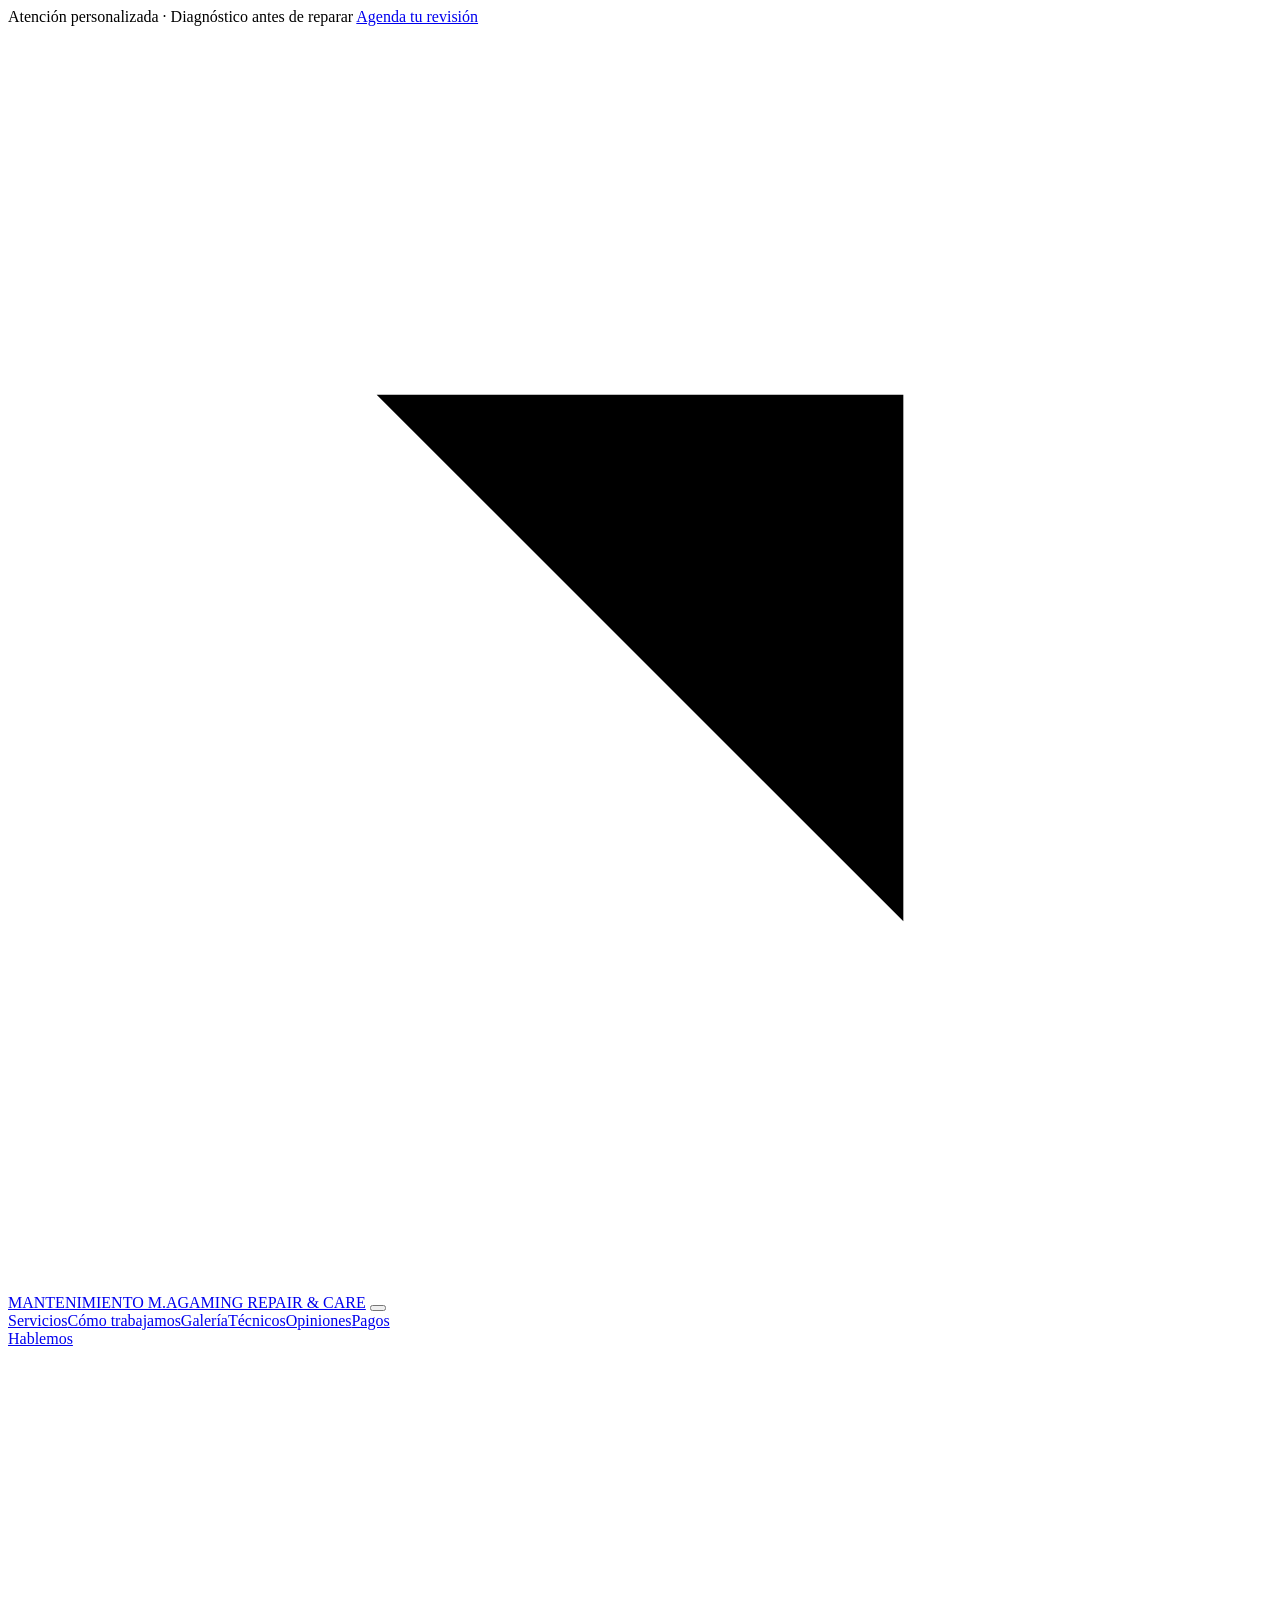
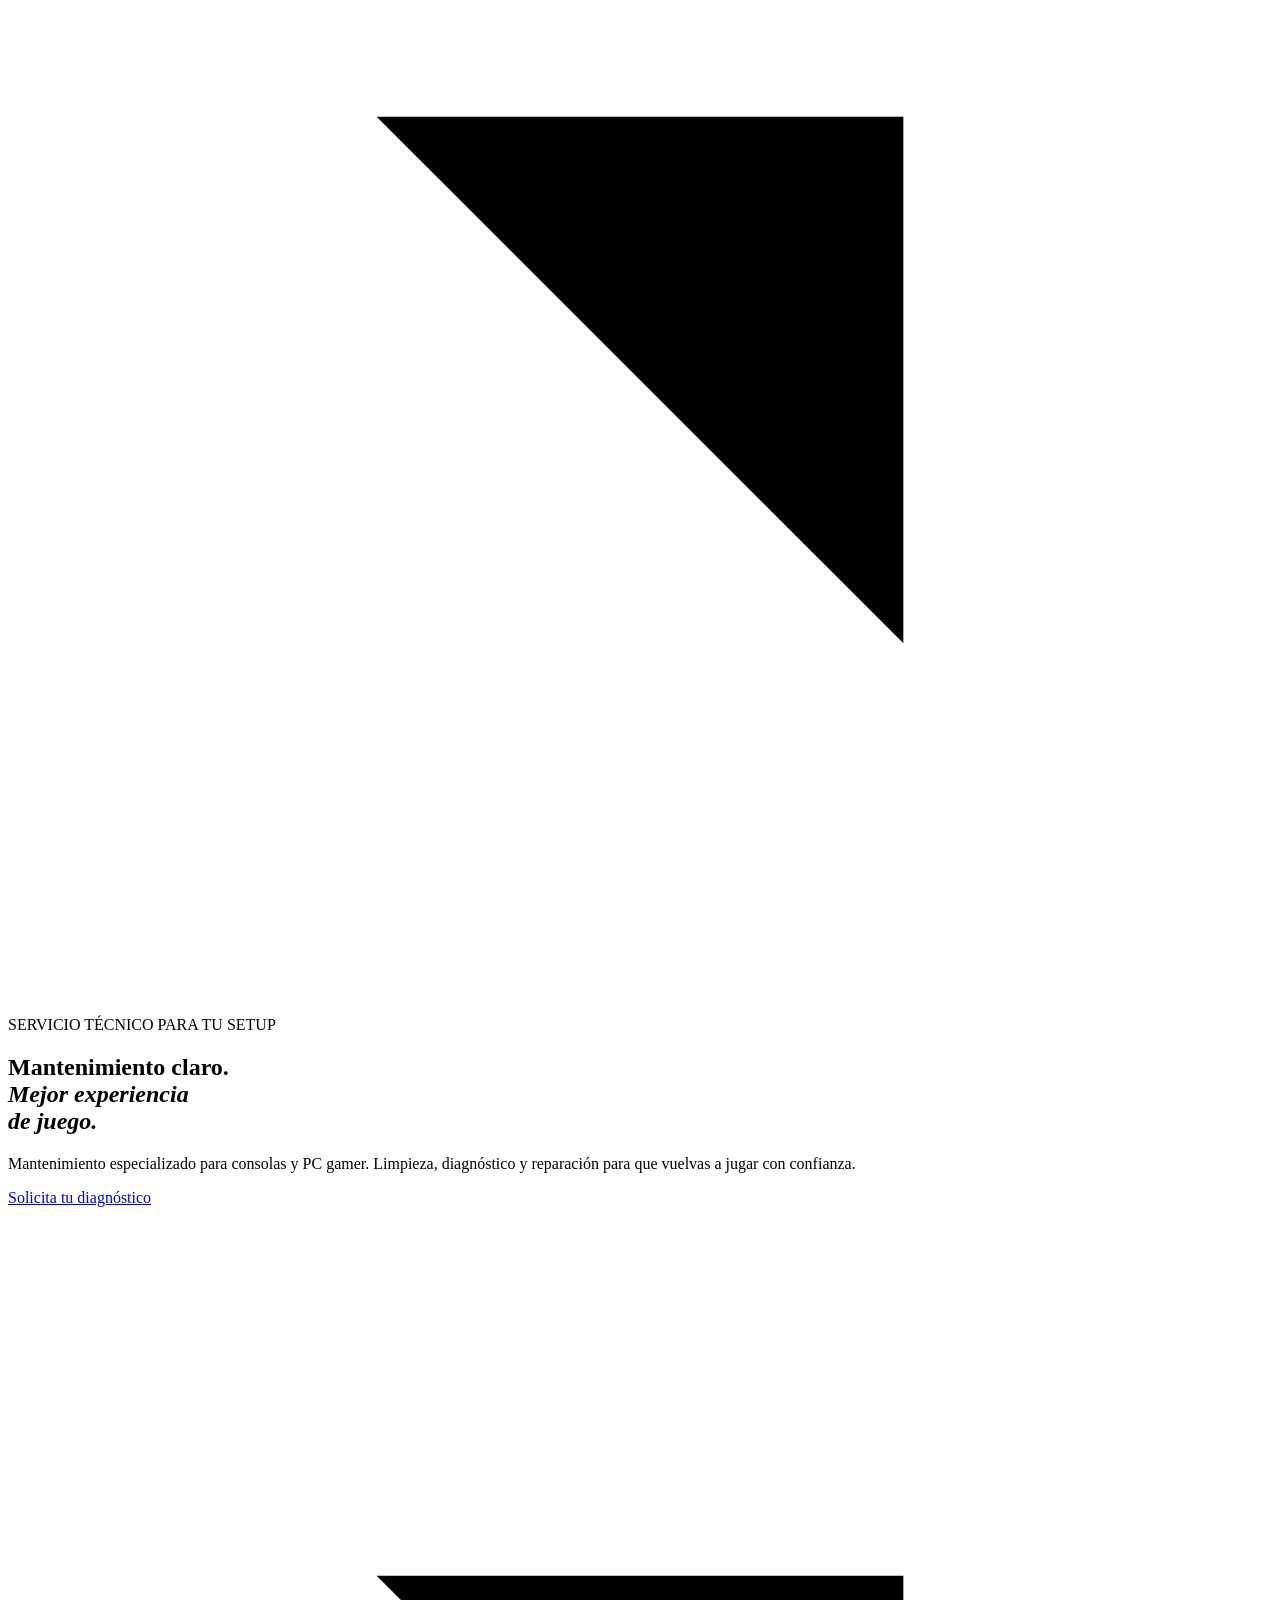
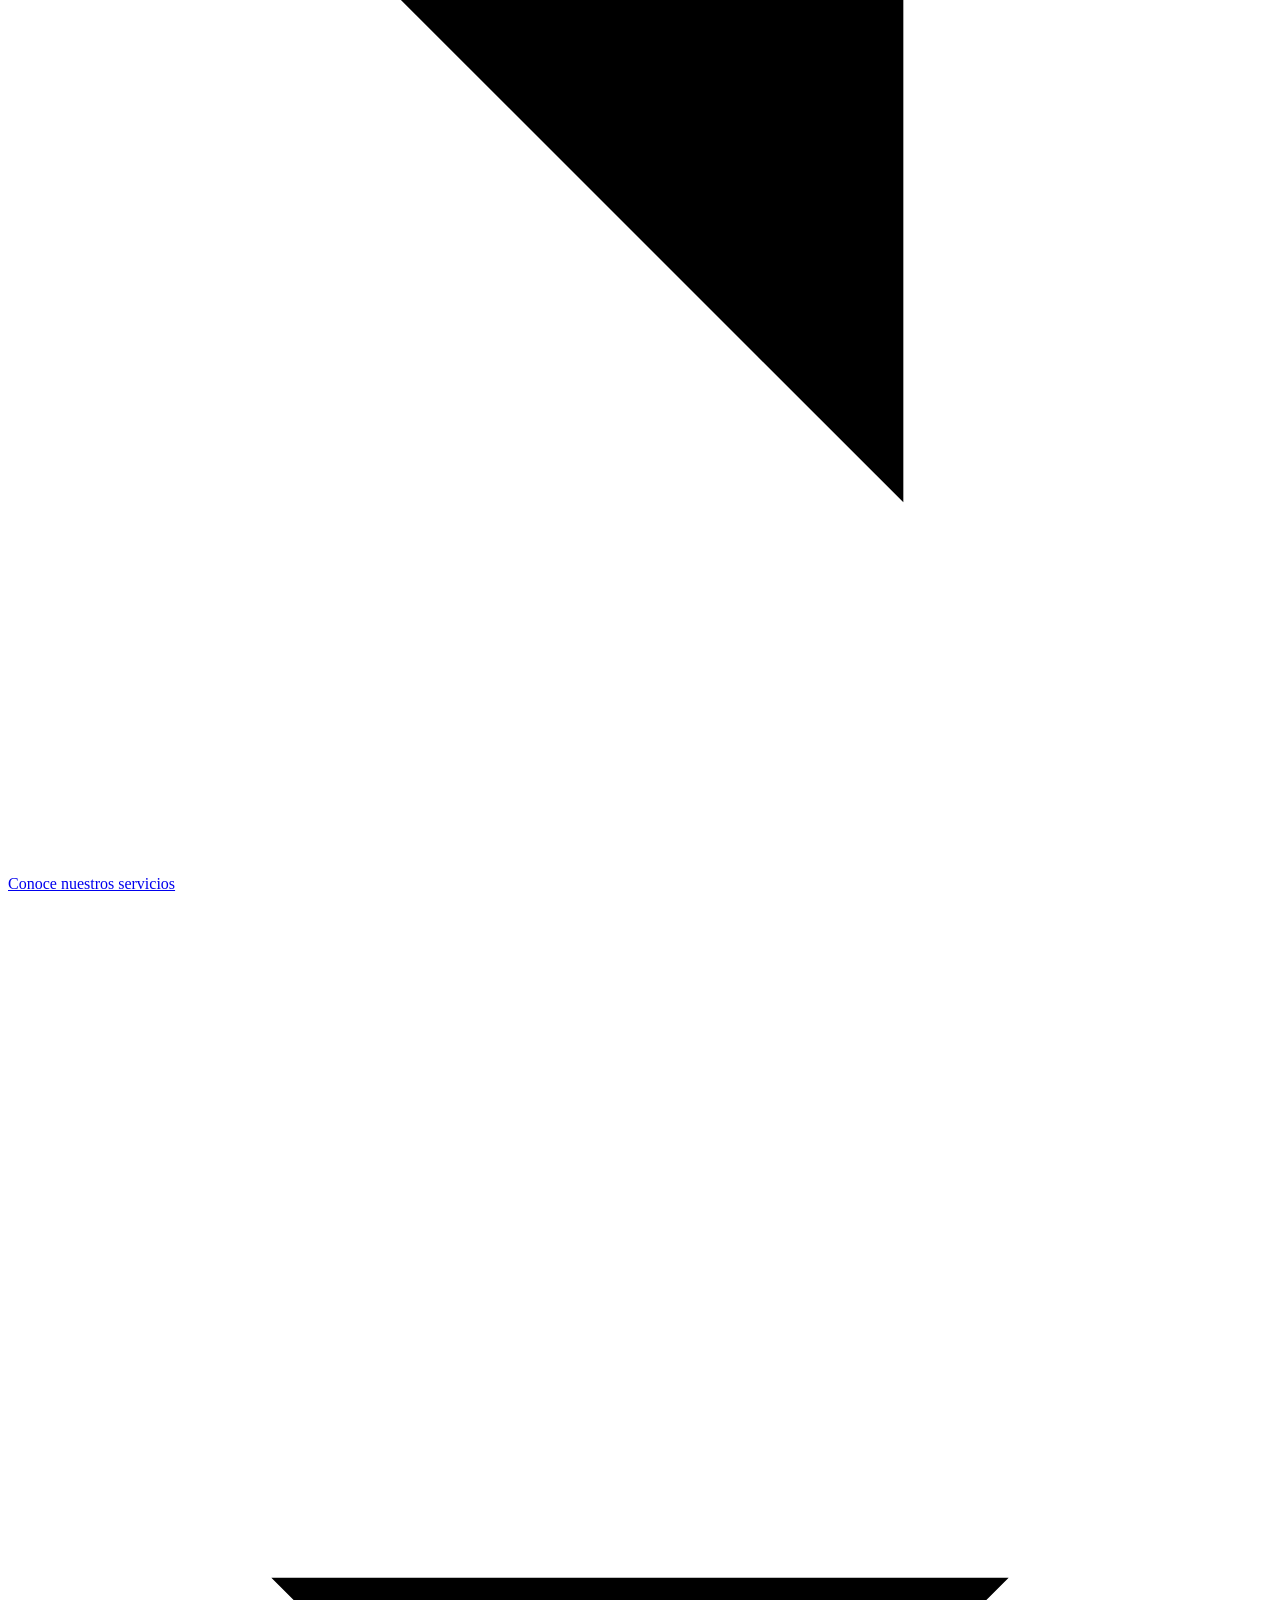
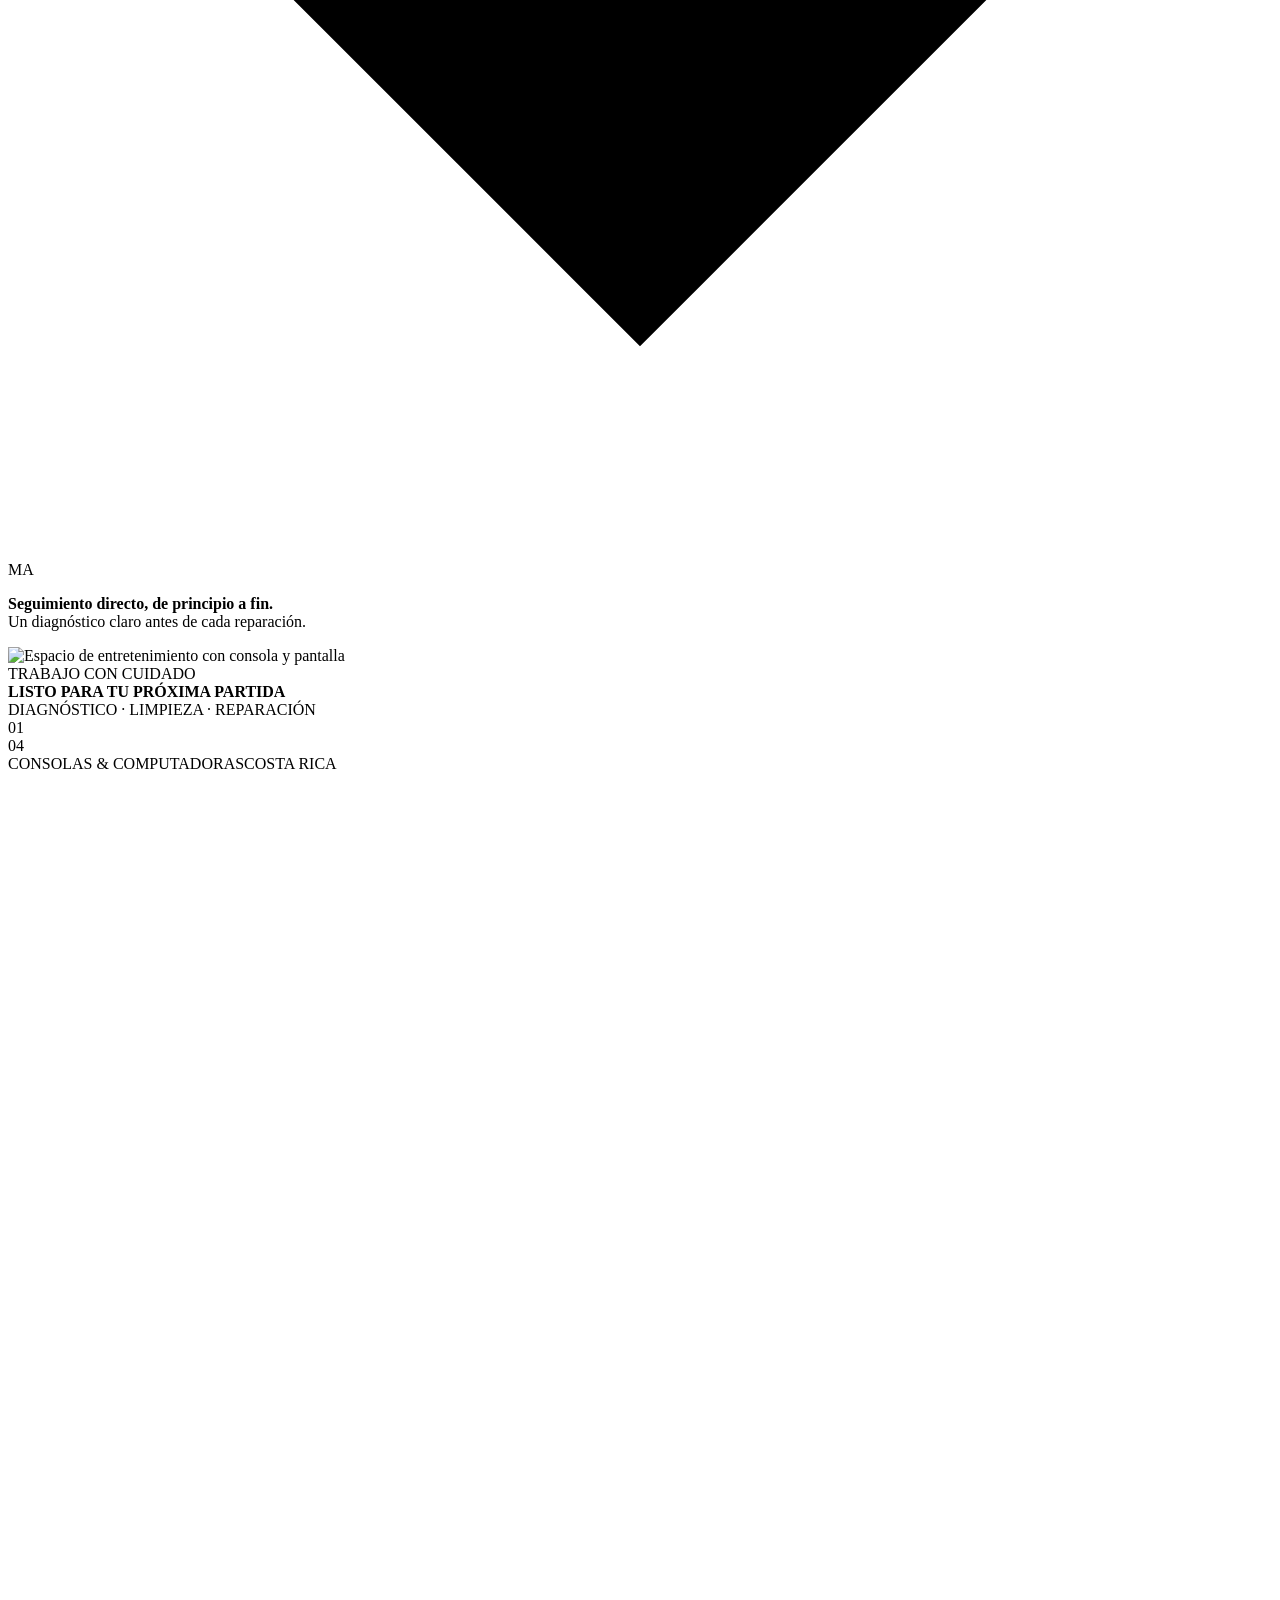
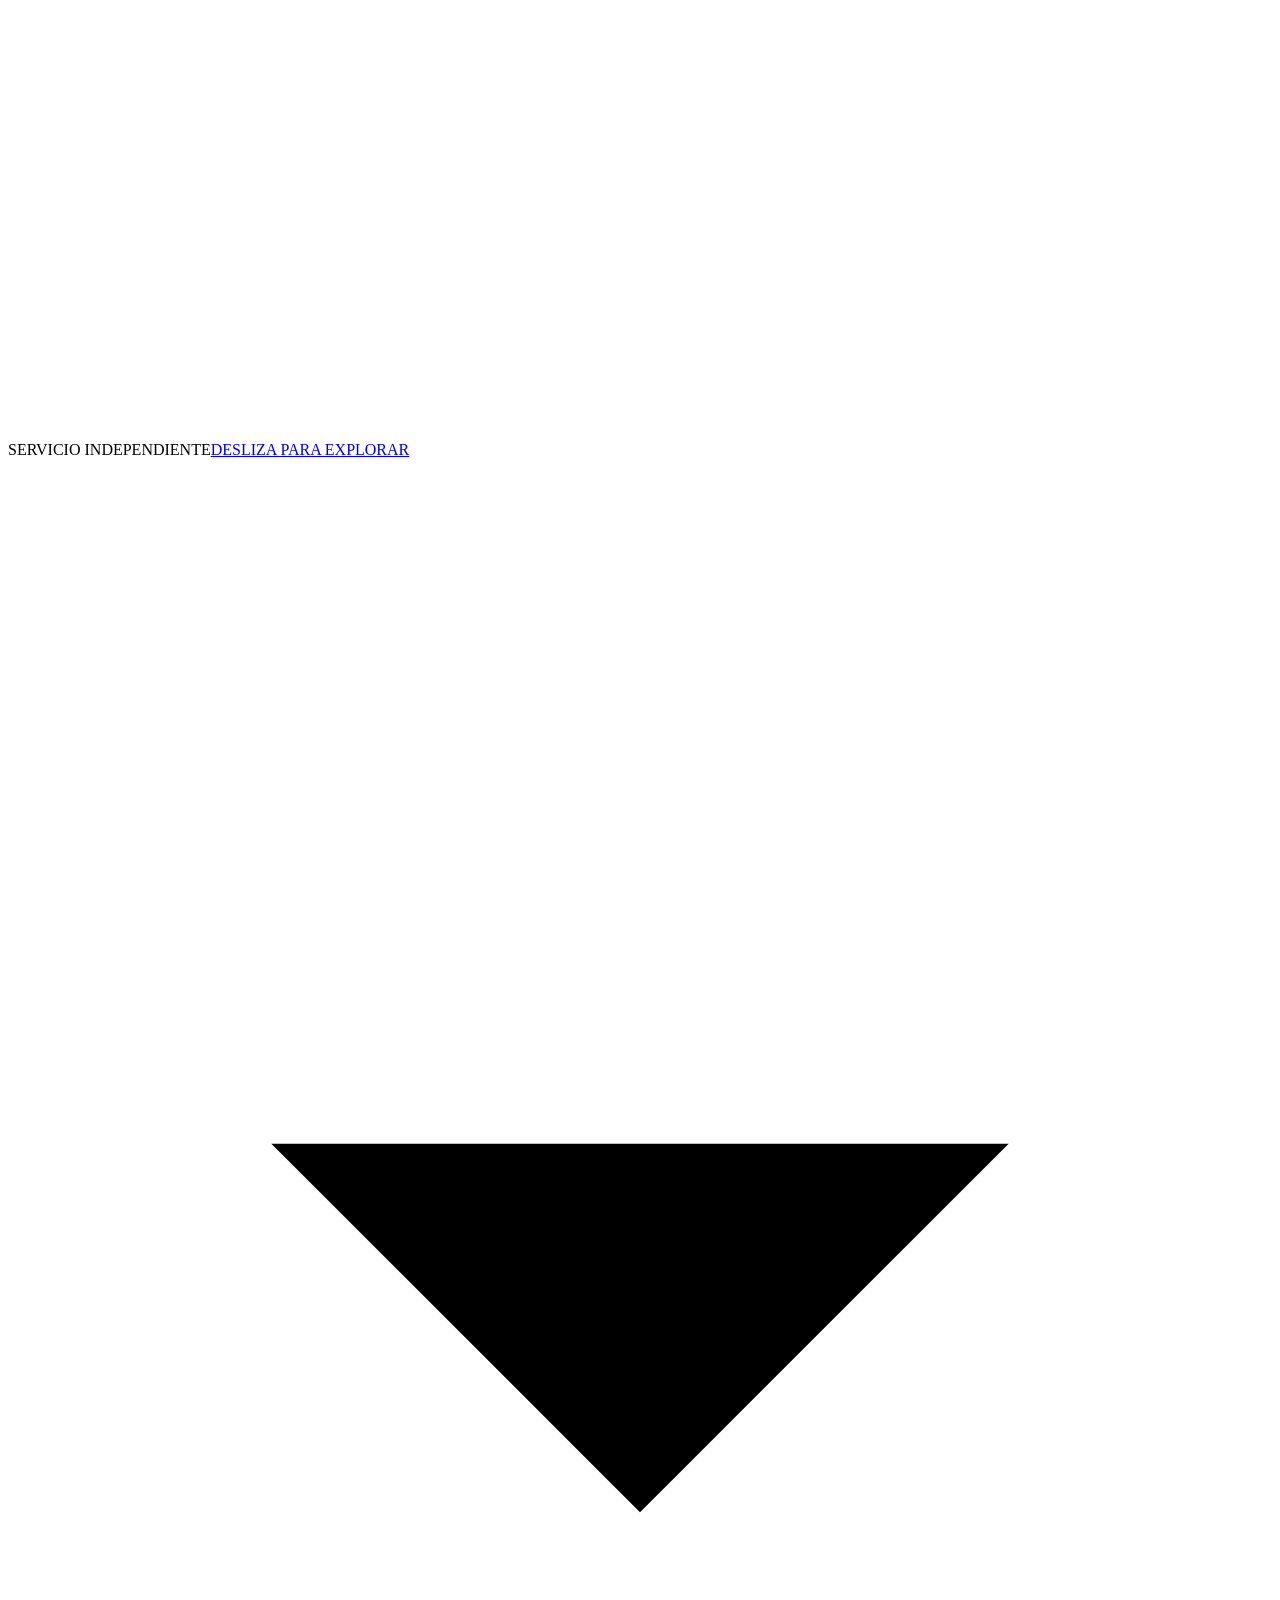
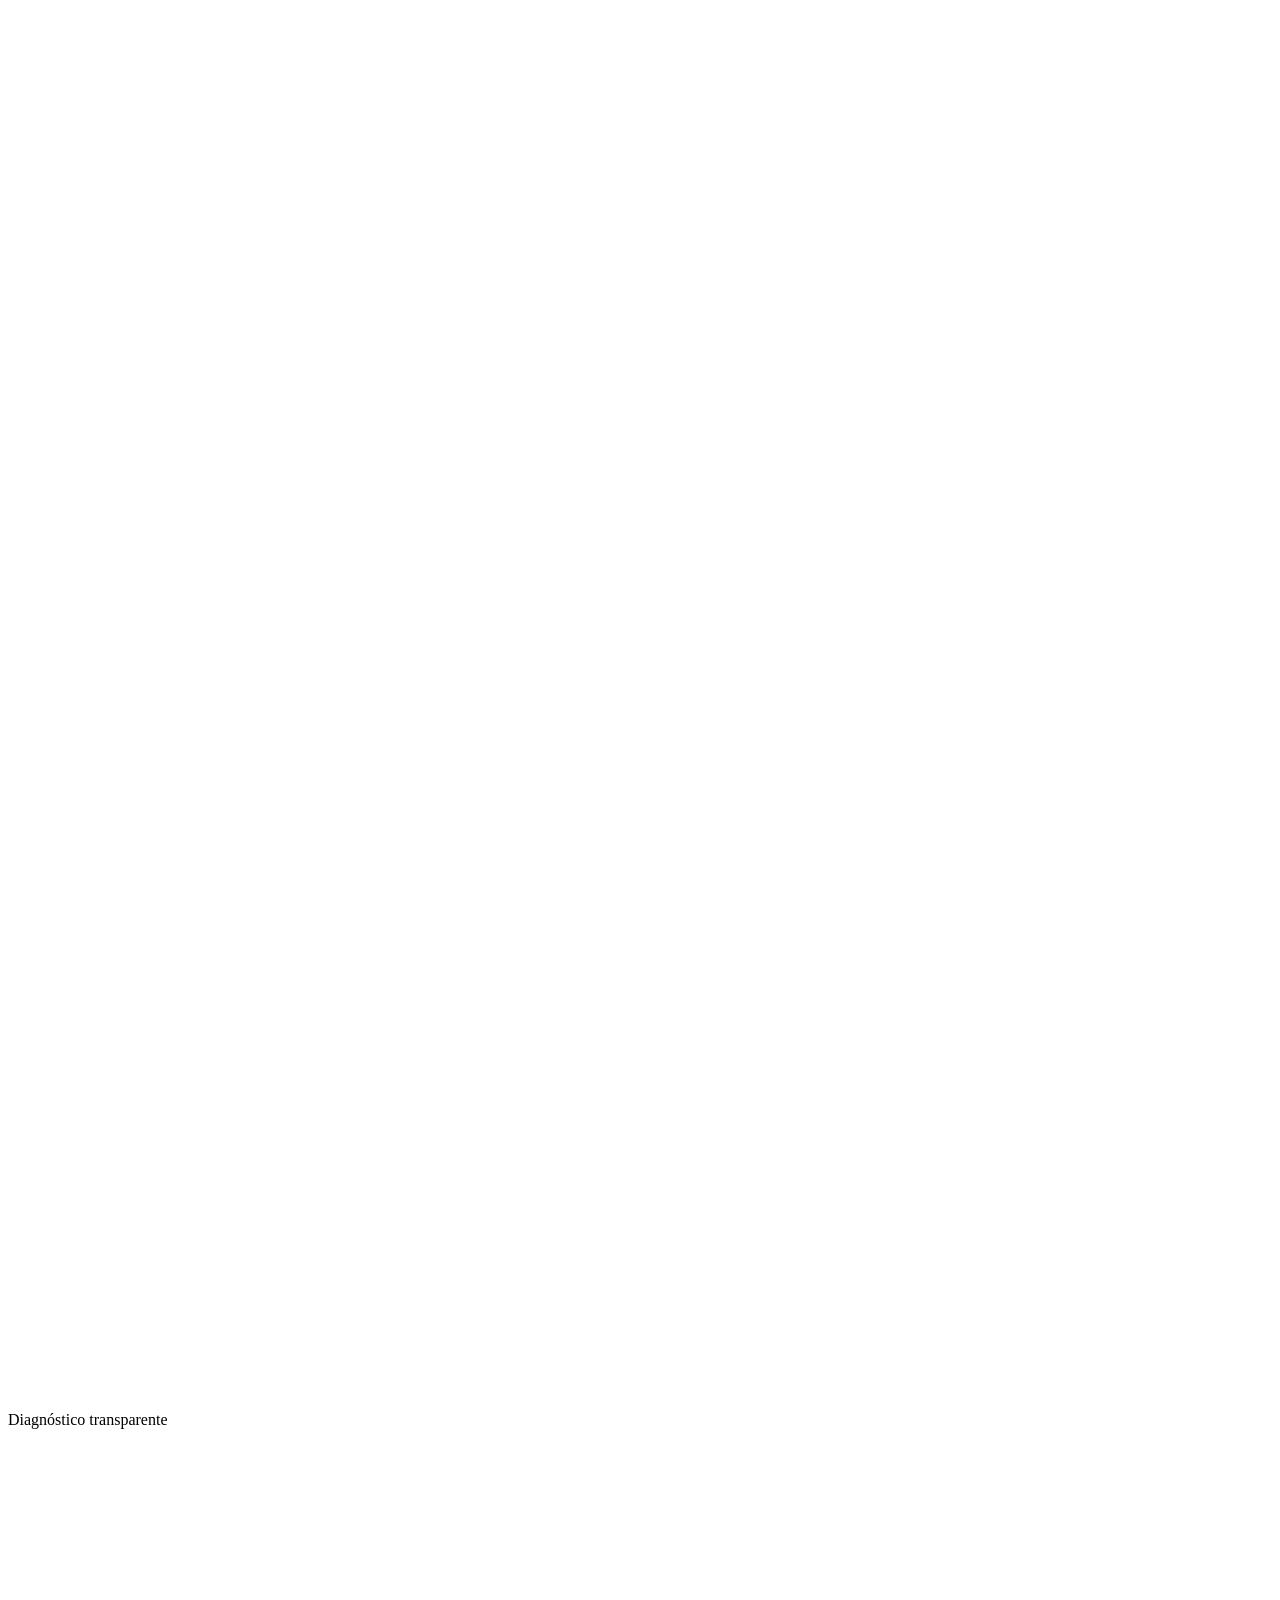
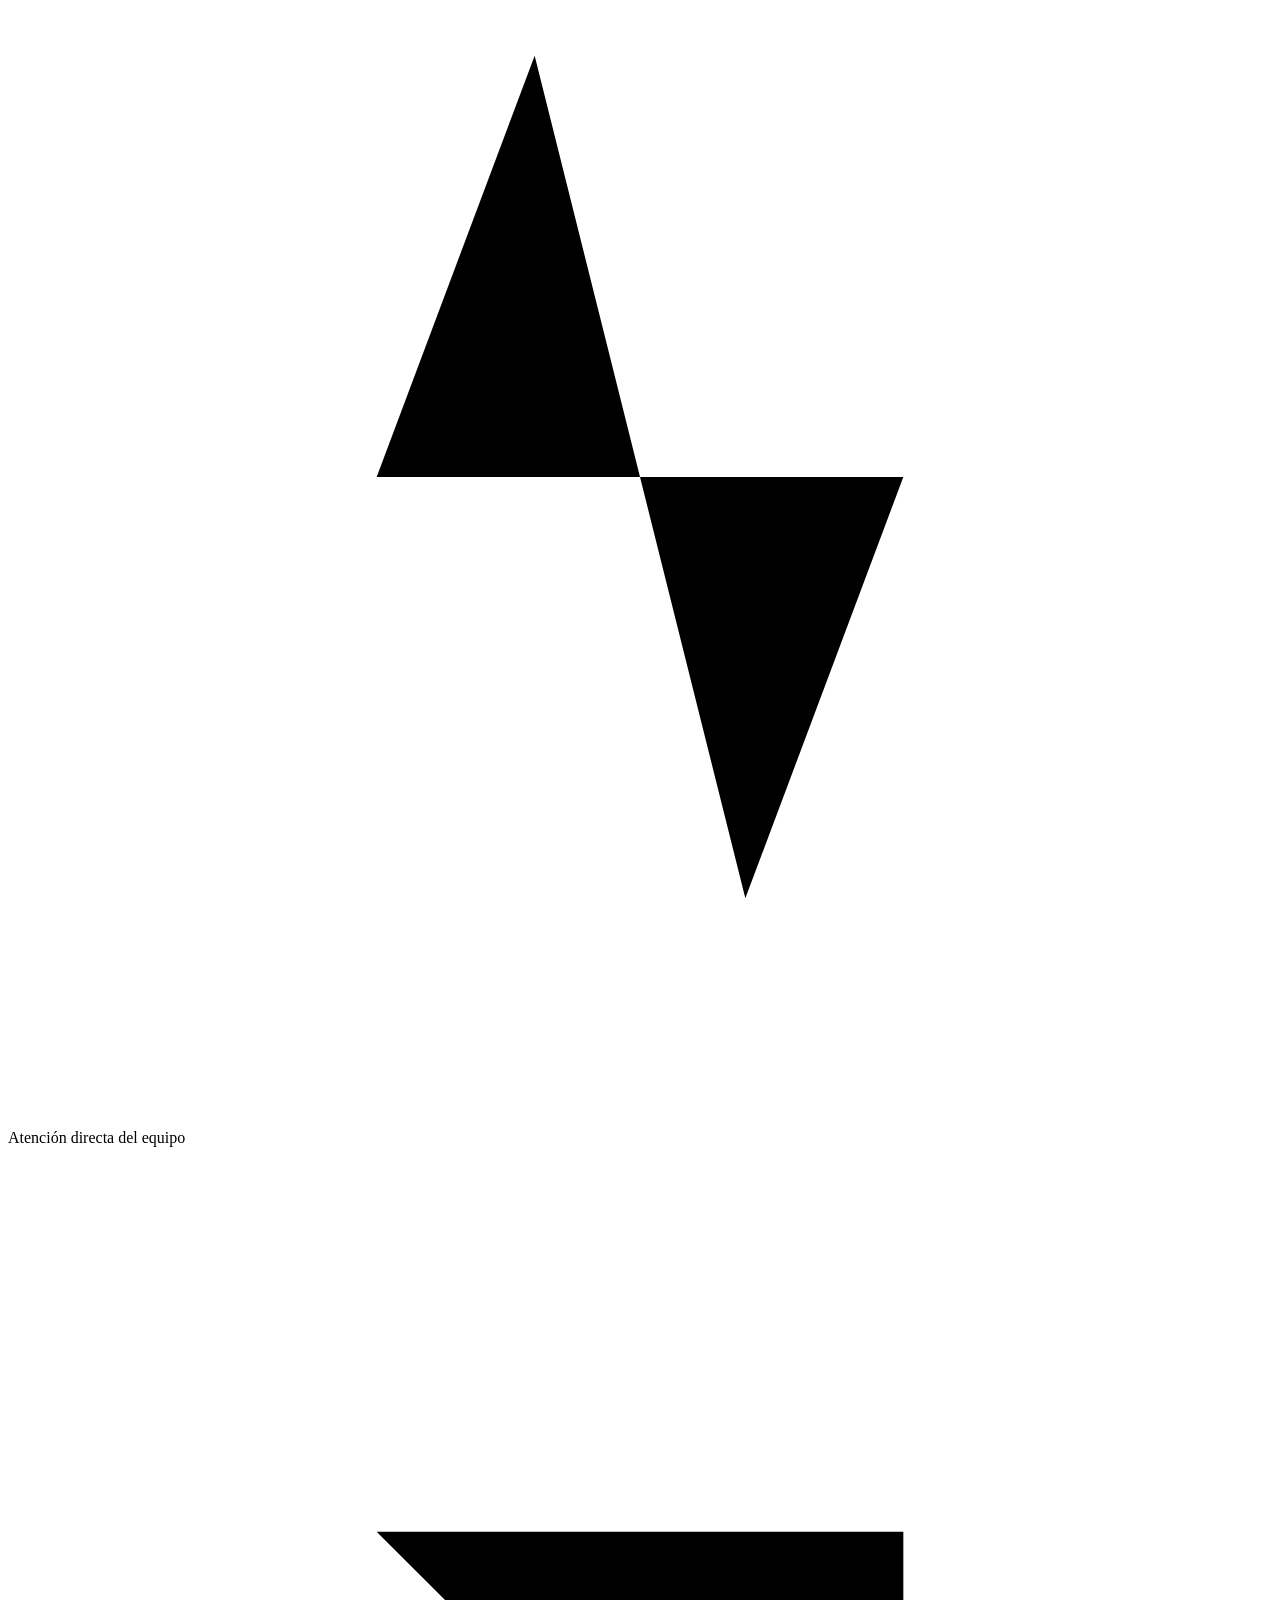
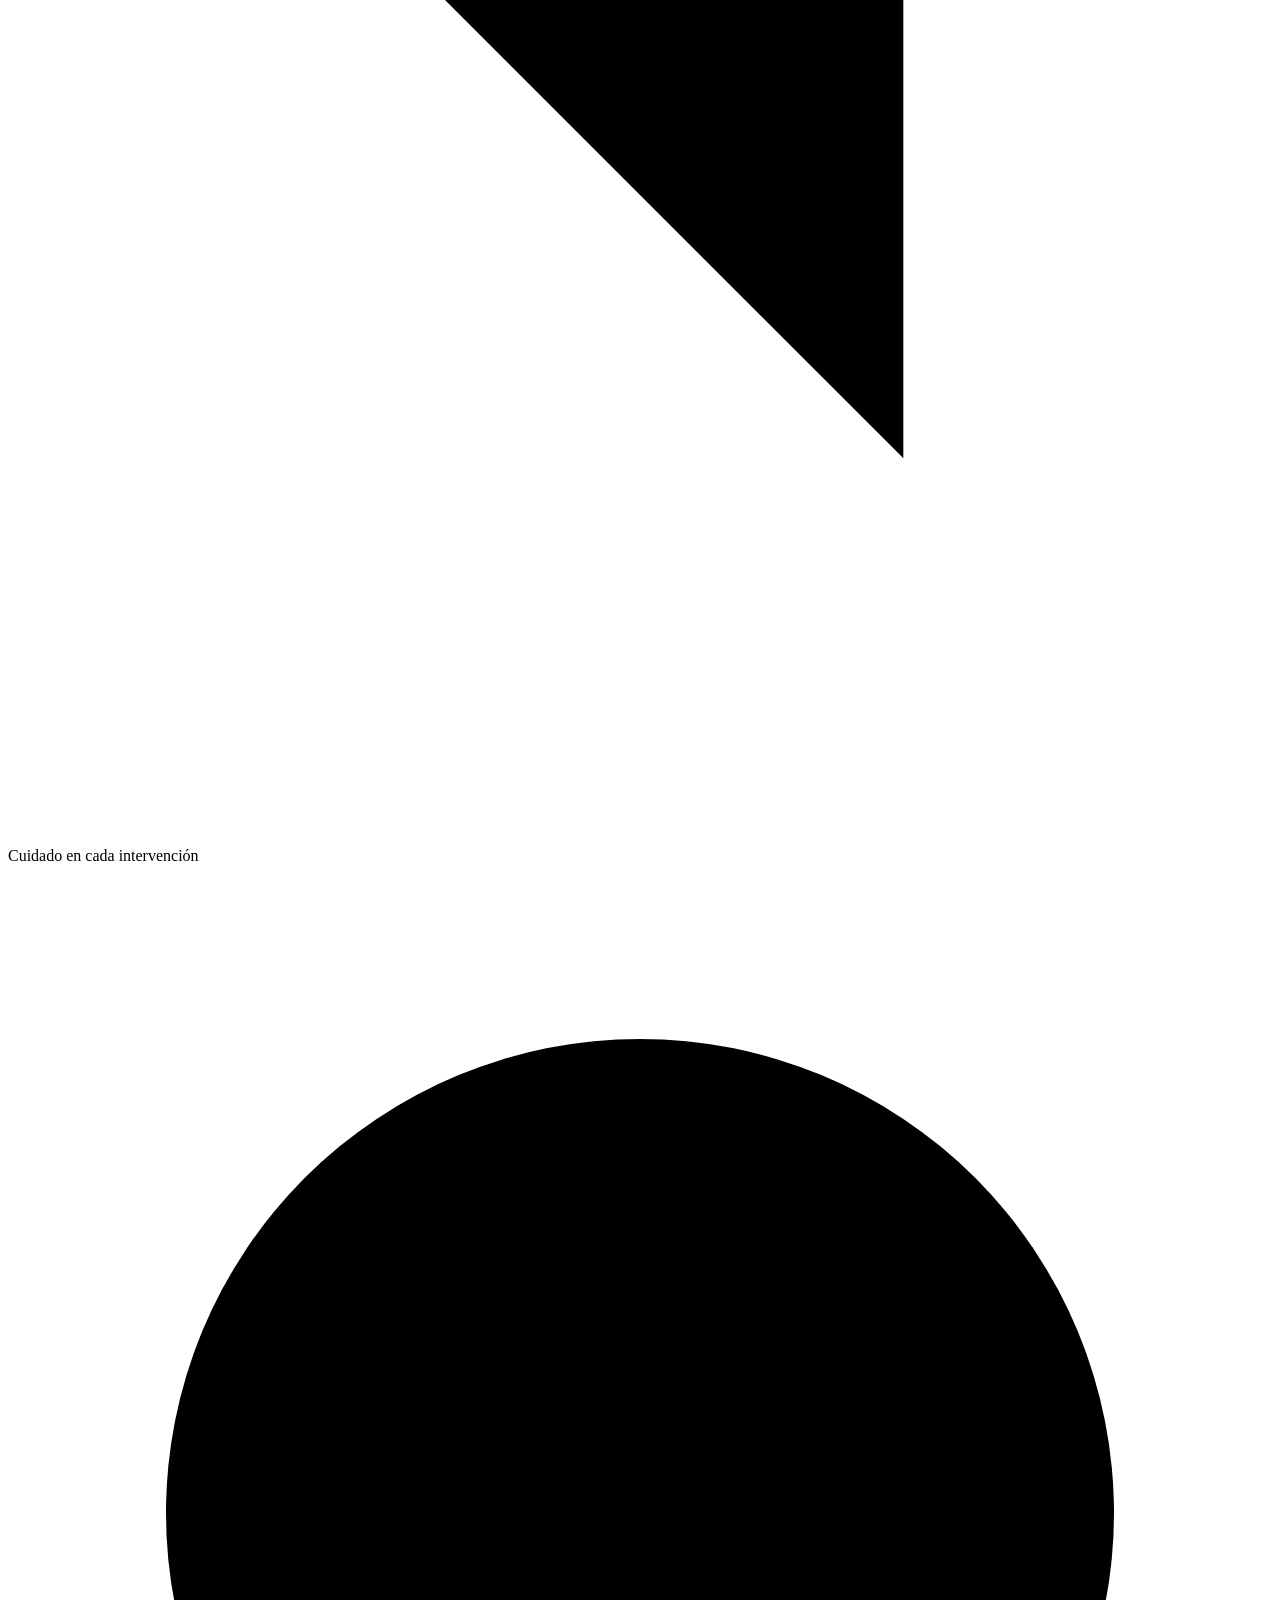
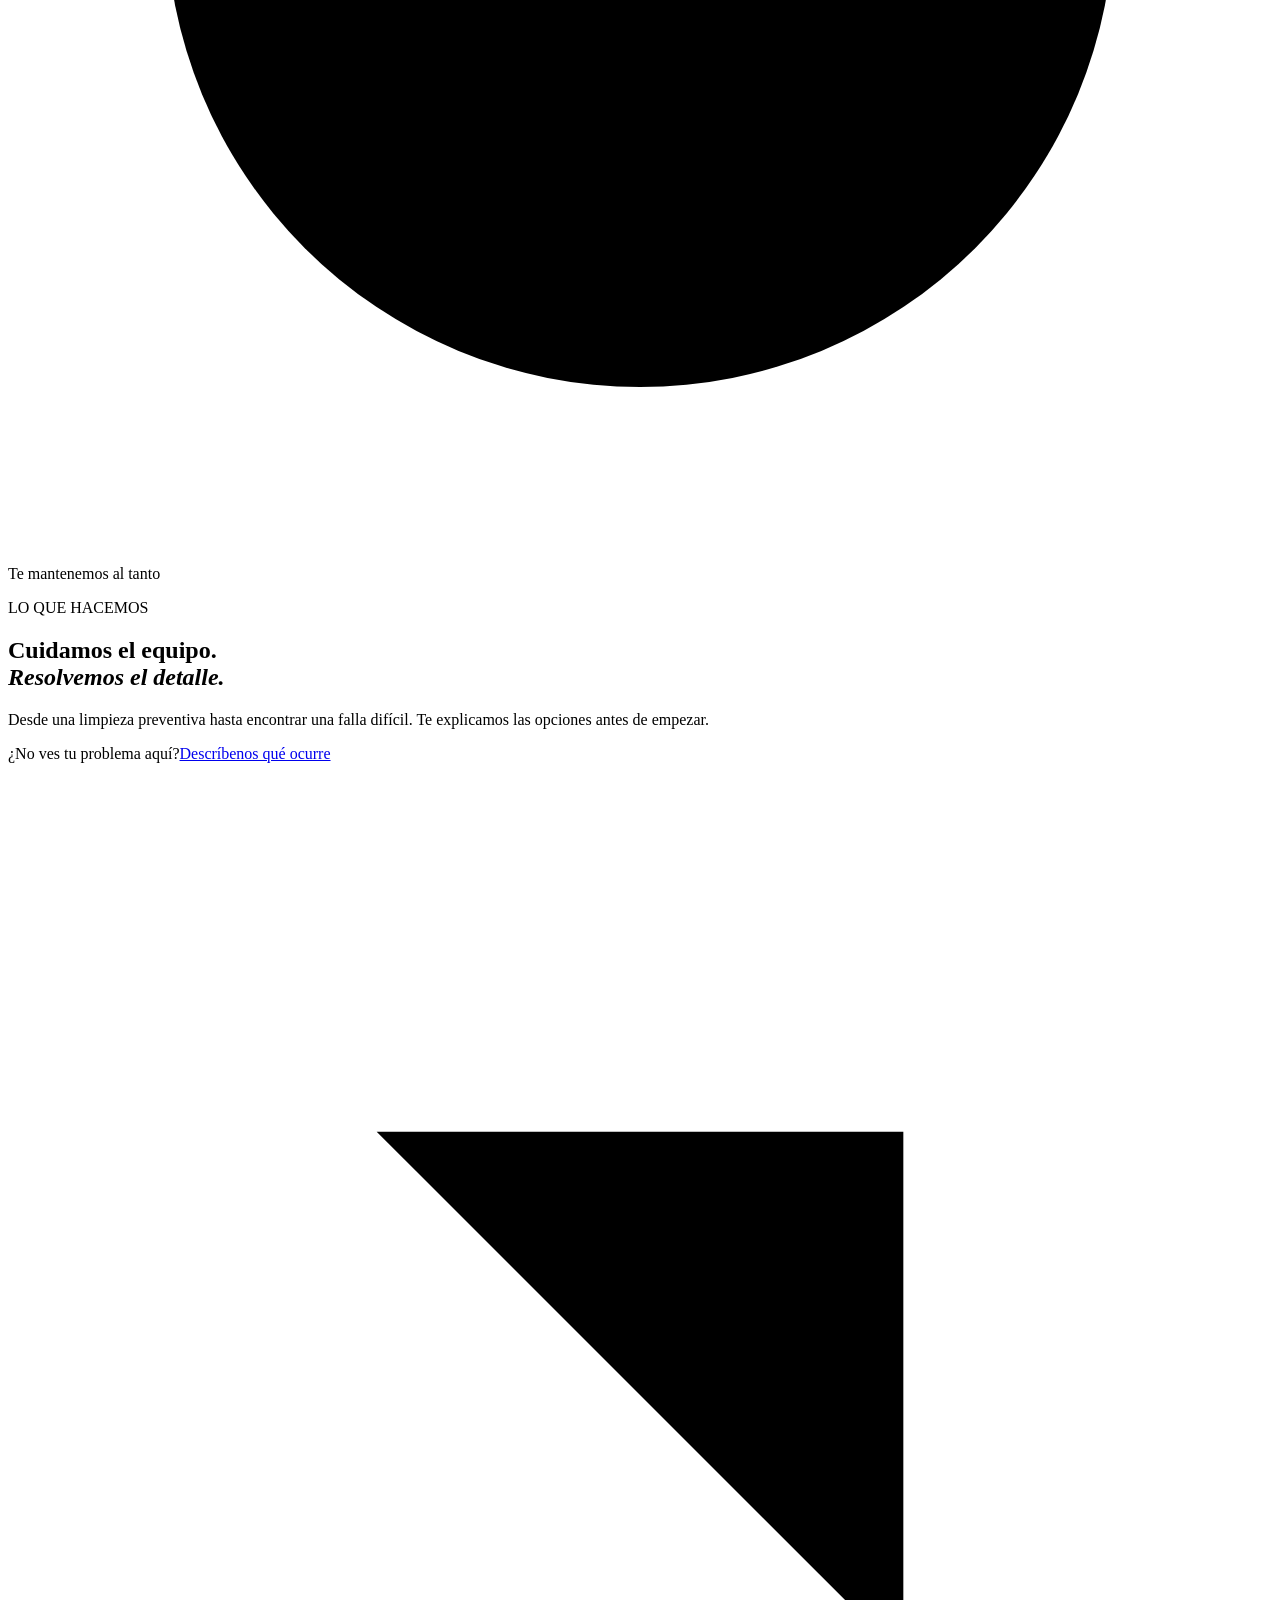
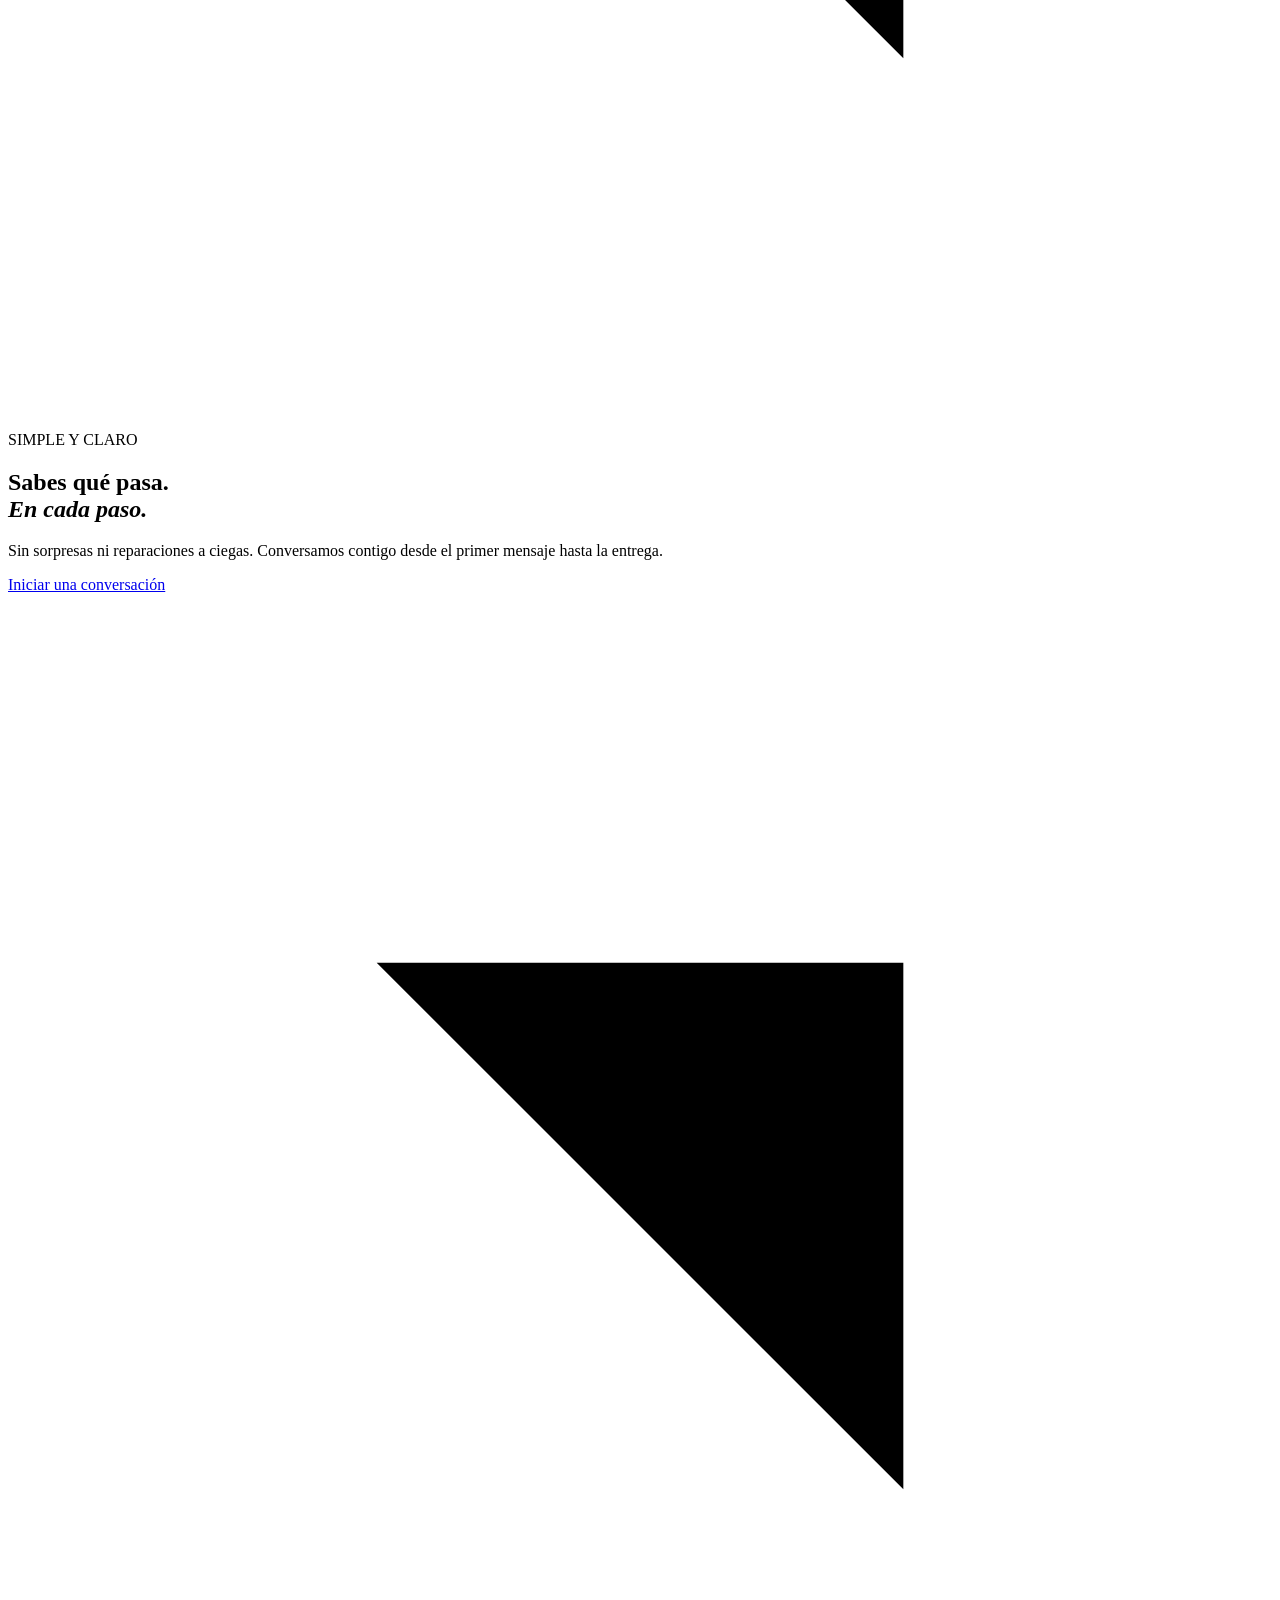
==== public/index.html @ c9f259a4 "Add files via upload" ====
<!doctype html>
<html lang="es">
<head>
  <meta charset="UTF-8"><meta name="viewport" content="width=device-width, initial-scale=1.0">
  <meta name="theme-color" content="#090d18"><meta name="description" content="Mantenimiento experto para consolas y computadoras. Diagnóstico honesto, reparación cuidadosa y atención cercana.">
  <title>Mantenimiento M.A — Servicio técnico gamer</title>
  <link rel="preconnect" href="https://fonts.googleapis.com"><link rel="preconnect" href="https://fonts.gstatic.com" crossorigin>
  <link href="https://fonts.googleapis.com/css2?family=DM+Sans:wght@400;500;600;700&family=Rajdhani:wght@500;600;700&display=swap" rel="stylesheet">
  <link rel="stylesheet" href="/styles.css">
</head>
<body>
  <div class="announcement"><span class="status-dot"></span> Atención personalizada · Diagnóstico antes de reparar <a href="#contacto">Agenda tu revisión <span><svg class="ui-icon" viewBox="0 0 24 24" aria-hidden="true"><path d="M7 17 17 7M7 7h10v10"/></svg></span></a></div>
  <header class="header"><a class="brand" href="#inicio" aria-label="Mantenimiento M.A, inicio"><span class="brand-mark"><i></i><i></i><i></i><i></i></span><span>MANTENIMIENTO M.A<span class="brand-sub">GAMING REPAIR & CARE</span></span></a>
    <button class="menu-toggle" aria-label="Abrir menú" aria-expanded="false"><span></span><span></span></button>
    <nav class="nav"><a href="#servicios">Servicios</a><a href="#proceso">Cómo trabajamos</a><a href="/galeria.html">Galería</a><a href="#equipo">Técnicos</a><a href="#opiniones">Opiniones</a><a href="#pagos">Pagos</a></nav>
    <a class="button button-nav" href="#contacto">Hablemos <span><svg class="ui-icon" viewBox="0 0 24 24" aria-hidden="true"><path d="M7 17 17 7M7 7h10v10"/></svg></span></a>
  </header>
  <main>
    <section class="hero" id="inicio"><div class="hero-grid"></div><div class="hero-content"><div class="eyebrow"><span class="eyebrow-line"></span> SERVICIO TÉCNICO PARA TU SETUP</div>
      <h1>Mantenimiento claro.<br><em>Mejor experiencia<br>de juego.</em></h1><p class="hero-copy">Mantenimiento especializado para consolas y PC gamer. Limpieza, diagnóstico y reparación para que vuelvas a jugar con confianza.</p>
      <div class="hero-actions"><a class="button button-primary" href="#contacto">Solicita tu diagnóstico <span><svg class="ui-icon" viewBox="0 0 24 24" aria-hidden="true"><path d="M7 17 17 7M7 7h10v10"/></svg></span></a><a class="text-link" href="#servicios">Conoce nuestros servicios <span><svg class="ui-icon" viewBox="0 0 24 24" aria-hidden="true"><path d="M12 4v16m-7-7 7 7 7-7"/></svg></span></a></div>
      <div class="hero-note"><div class="avatar-stack"><span>M</span><span>A</span></div><p><b>Seguimiento directo, de principio a fin.</b><br>Un diagnóstico claro antes de cada reparación.</p></div>
    </div><div class="hero-visual"><div class="visual-frame"><img src="https://images.unsplash.com/photo-1593305841991-05c297ba4575?auto=format&fit=crop&w=1400&q=85" alt="Espacio de entretenimiento con consola y pantalla" fetchpriority="high"><div class="frame-shade"></div><div class="image-label"><span>TRABAJO CON CUIDADO<br><b>LISTO PARA TU PRÓXIMA PARTIDA</b></span></div><div class="vertical-label">DIAGNÓSTICO · LIMPIEZA · REPARACIÓN</div></div><div class="hero-index"><span>01</span><div></div><span>04</span></div></div>
      <div class="hero-bottom"><span>CONSOLAS & COMPUTADORAS</span><span class="bottom-center">COSTA RICA <span><svg class="ui-icon ui-icon-spark" viewBox="0 0 24 24" aria-hidden="true"><path d="M12 2v20M2 12h20M4.9 4.9l14.2 14.2M19.1 4.9 4.9 19.1"/></svg></span> SERVICIO INDEPENDIENTE</span><a href="#servicios">DESLIZA PARA EXPLORAR <svg class="ui-icon" viewBox="0 0 24 24" aria-hidden="true"><path d="M12 4v16m-7-7 7 7 7-7"/></svg></a></div>
    </section>
    <section class="trust-strip"><div><span class="strip-icon"><svg class="ui-icon ui-icon-spark" viewBox="0 0 24 24" aria-hidden="true"><path d="M12 2v20M2 12h20M4.9 4.9l14.2 14.2M19.1 4.9 4.9 19.1"/></svg></span><p>Diagnóstico transparente</p></div><div><span class="strip-icon"><svg class="ui-icon" viewBox="0 0 24 24" aria-hidden="true"><path d="M3 12h4l3-8 4 16 3-8h4"/></svg></span><p>Atención directa del equipo</p></div><div><span class="strip-icon"><svg class="ui-icon" viewBox="0 0 24 24" aria-hidden="true"><path d="M7 17 17 7M7 7h10v10"/></svg></span><p>Cuidado en cada intervención</p></div><div><span class="strip-icon"><svg class="ui-icon" viewBox="0 0 24 24" aria-hidden="true"><circle cx="12" cy="12" r="9"/><path d="M12 7v5l3 2"/></svg></span><p>Te mantenemos al tanto</p></div></section>
    <section class="section services" id="servicios"><div class="section-heading"><div><div class="eyebrow"><span class="eyebrow-line"></span> LO QUE HACEMOS</div><h2>Cuidamos el equipo.<br><em>Resolvemos el detalle.</em></h2></div><p>Desde una limpieza preventiva hasta encontrar una falla difícil. Te explicamos las opciones antes de empezar.</p></div>
      <div class="service-grid" id="service-grid" aria-live="polite"></div>
      <div class="service-foot"><span>¿No ves tu problema aquí?</span><a href="#contacto">Descríbenos qué ocurre <span><svg class="ui-icon" viewBox="0 0 24 24" aria-hidden="true"><path d="M7 17 17 7M7 7h10v10"/></svg></span></a></div>
    </section>
    <section class="process-section" id="proceso"><div class="process-intro"><div class="eyebrow"><span class="eyebrow-line"></span> SIMPLE Y CLARO</div><h2>Sabes qué pasa.<br><em>En cada paso.</em></h2><p>Sin sorpresas ni reparaciones a ciegas. Conversamos contigo desde el primer mensaje hasta la entrega.</p><a class="text-link" href="#contacto">Iniciar una conversación <span><svg class="ui-icon" viewBox="0 0 24 24" aria-hidden="true"><path d="M7 17 17 7M7 7h10v10"/></svg></span></a></div><div class="process-steps"><article><span>01</span><div><h3>Nos cuentas</h3><p>Cuéntanos cuál es tu equipo y qué síntomas presenta.</p></div><b><svg class="ui-icon" viewBox="0 0 24 24" aria-hidden="true"><path d="m5 5 14 14m0 0V9m0 10H9"/></svg></b></article><article><span>02</span><div><h3>Revisamos</h3><p>Evaluamos el equipo y te explicamos el diagnóstico.</p></div><b><svg class="ui-icon" viewBox="0 0 24 24" aria-hidden="true"><path d="m5 5 14 14m0 0V9m0 10H9"/></svg></b></article><article><span>03</span><div><h3>Decides</h3><p>Conoces el trabajo sugerido antes de autorizarlo.</p></div><b><svg class="ui-icon" viewBox="0 0 24 24" aria-hidden="true"><path d="m5 5 14 14m0 0V9m0 10H9"/></svg></b></article><article><span>04</span><div><h3>Lo recibes</h3><p>Te contamos qué se hizo y cómo cuidar tu equipo.</p></div><b><svg class="ui-icon ui-icon-spark" viewBox="0 0 24 24" aria-hidden="true"><path d="M12 2v20M2 12h20M4.9 4.9l14.2 14.2M19.1 4.9 4.9 19.1"/></svg></b></article></div></section>
    <section class="work-teaser"><div><span class="eyebrow"><span class="eyebrow-line"></span> TRABAJO DOCUMENTADO</span><h2>Revisa cada proceso.<br><em>Antes y después.</em></h2><p>Consulta los mantenimientos realizados, las fotografías del proceso y los detalles de cada trabajo.</p></div><a class="button button-primary" href="/galeria.html">Explorar la galería <span><svg class="ui-icon" viewBox="0 0 24 24" aria-hidden="true"><path d="M7 17 17 7M7 7h10v10"/></svg></span></a></section>
    
    
   <section class="team-section" id="equipo">
  <div class="team-content">
    <div class="eyebrow">
      <span class="eyebrow-line"></span>
      EL EQUIPO TÉCNICO
    </div>

    <h2>Personas a cargo.<br><em>Atención directa.</em></h2>

    <p>
      Conoce quién recibe tu consulta y acompaña cada mantenimiento.
    
    </p>

    <div class="team-members" id="team-grid"></div>
  </div>
</section>
<section class="reviews-section section" id="opiniones"><div class="section-heading"><div><div class="eyebrow"><span class="eyebrow-line"></span> OPINIONES DE CLIENTES</div><h2>Tu experiencia<br><em>también cuenta.</em></h2></div><p>Comparte cómo fue el servicio. Las opiniones publicadas aparecen debajo del formulario y se conservan en la base de datos.</p></div><div class="review-form-wrap"><div><span class="form-kicker">COMPARTE TU EXPERIENCIA</span><h3>¿Cómo te fue con M.A?</h3><p>Tu Gmail solo aparecerá en la opinión si marcas la casilla para mostrarlo públicamente.</p></div><form id="review-form"><label>Tu nombre<input name="name" placeholder="¿Cómo te llamamos?" maxlength="48" required></label><div class="review-email-field"><label for="review-email">Tu Gmail</label><input id="review-email" name="email" type="email" placeholder="nombre@gmail.com" autocomplete="email" maxlength="254" required><label class="email-consent"><input type="checkbox" name="showEmail" value="true"><span>Mostrar mi Gmail públicamente junto a mi opinión</span></label></div><label>Servicio<select name="service"><option value="">Selecciona un servicio</option><option>PlayStation 4</option><option>PlayStation 5</option><option>Xbox</option><option>Nintendo Switch</option><option>PC / Laptop</option><option>Otro</option></select></label><label>Calificación<div class="star-picker" role="radiogroup" aria-label="Calificación"><button type="button" data-rating="1" aria-label="1 estrella"><svg class="rating-star" viewBox="0 0 24 24" aria-hidden="true"><path d="m12 2.7 2.85 5.78 6.38.93-4.62 4.5 1.09 6.35L12 17.26l-5.7 3 1.09-6.35-4.62-4.5 6.38-.93L12 2.7Z"/></svg></button><button type="button" data-rating="2" aria-label="2 estrellas"><svg class="rating-star" viewBox="0 0 24 24" aria-hidden="true"><path d="m12 2.7 2.85 5.78 6.38.93-4.62 4.5 1.09 6.35L12 17.26l-5.7 3 1.09-6.35-4.62-4.5 6.38-.93L12 2.7Z"/></svg></button><button type="button" data-rating="3" aria-label="3 estrellas"><svg class="rating-star" viewBox="0 0 24 24" aria-hidden="true"><path d="m12 2.7 2.85 5.78 6.38.93-4.62 4.5 1.09 6.35L12 17.26l-5.7 3 1.09-6.35-4.62-4.5 6.38-.93L12 2.7Z"/></svg></button><button type="button" data-rating="4" aria-label="4 estrellas"><svg class="rating-star" viewBox="0 0 24 24" aria-hidden="true"><path d="m12 2.7 2.85 5.78 6.38.93-4.62 4.5 1.09 6.35L12 17.26l-5.7 3 1.09-6.35-4.62-4.5 6.38-.93L12 2.7Z"/></svg></button><button type="button" data-rating="5" aria-label="5 estrellas"><svg class="rating-star" viewBox="0 0 24 24" aria-hidden="true"><path d="m12 2.7 2.85 5.78 6.38.93-4.62 4.5 1.09 6.35L12 17.26l-5.7 3 1.09-6.35-4.62-4.5 6.38-.93L12 2.7Z"/></svg></button></div><input type="hidden" name="rating" value="5"></label><label class="full-field">Tu comentario<textarea name="text" rows="3" placeholder="Cuéntanos qué te pareció el servicio…" maxlength="500" required></textarea></label><div class="form-footer"><span id="form-message" aria-live="polite">Puedes borrar tu opinión desde el navegador donde la publiques.</span><button class="button button-primary" type="submit">Publicar opinión <span><svg class="ui-icon" viewBox="0 0 24 24" aria-hidden="true"><path d="M7 17 17 7M7 7h10v10"/></svg></span></button></div></form></div><div class="all-reviews-heading"><div><span class="eyebrow"><span class="eyebrow-line"></span> COMUNIDAD M.A</span><h3>Opiniones publicadas</h3></div><div class="review-summary-inline"><strong id="average-rating">—<span>/ 5</span></strong><span class="stars" id="average-stars" aria-label="Sin calificaciones"></span><span id="review-count">0 opiniones</span></div></div><div class="review-list" id="review-list"><div class="empty-reviews"><span><svg class="ui-icon ui-icon-spark" viewBox="0 0 24 24" aria-hidden="true"><path d="M12 2v20M2 12h20M4.9 4.9l14.2 14.2M19.1 4.9 4.9 19.1"/></svg></span><h3>Aún no hay opiniones.</h3><p>Cuando alguien comparta su experiencia, aparecerá aquí.</p></div></div></section>
    <section class="payment-section" id="pagos"><div class="payment-orbit orbit-one"></div><div class="payment-orbit orbit-two"></div><div class="payment-icon" aria-hidden="true"><svg viewBox="0 0 24 24" focusable="false"><path d="M20.1 11.8a8.1 8.1 0 0 1-12 7.1L4 20l1.1-4A8.1 8.1 0 1 1 20.1 11.8Z"/><path d="M9 8.2c.3-.4.6-.4.9 0l.7 1.5c.1.3.1.5-.1.7l-.5.5c.6 1.2 1.4 2 2.7 2.6l.5-.6c.2-.2.4-.2.7-.1l1.4.7c.3.2.4.4.3.7-.2.9-.9 1.5-1.8 1.5-2.4-.1-5.7-3.2-5.8-5.8 0-.7.4-1.4 1-1.7Z"/></svg></div><div class="payment-copy"><span class="payment-kicker">PAGO FÁCIL · ATENCIÓN DIRECTA</span><h2>¿Tu mantenimiento<br>ya está listo?</h2><p>Coordina el pago de tu servicio directamente con el equipo por WhatsApp. Te compartiremos los métodos disponibles y la confirmación de tu trabajo.</p></div><a class="button payment-button" href="https://wa.me/50688922886?text=Hola%20Mantenimiento%20M.A%2C%20quiero%20coordinar%20el%20pago%20de%20mi%20mantenimiento." target="_blank" rel="noopener"><svg class="whatsapp-mark" viewBox="0 0 24 24" aria-hidden="true"><path d="M20.1 11.8a8.1 8.1 0 0 1-12 7.1L4 20l1.1-4A8.1 8.1 0 1 1 20.1 11.8Z"/><path d="M9 8.2c.3-.4.6-.4.9 0l.7 1.5c.1.3.1.5-.1.7l-.5.5c.6 1.2 1.4 2 2.7 2.6l.5-.6c.2-.2.4-.2.7-.1l1.4.7c.3.2.4.4.3.7-.2.9-.9 1.5-1.8 1.5-2.4-.1-5.7-3.2-5.8-5.8 0-.7.4-1.4 1-1.7Z"/></svg>Haz tu pago en WhatsApp <span><svg class="ui-icon" viewBox="0 0 24 24" aria-hidden="true"><path d="M7 17 17 7M7 7h10v10"/></svg></span></a><small>Atención directa del técnico por WhatsApp.</small></section>
    <section class="contact-section" id="contacto"><div class="contact-copy"><div class="eyebrow"><span class="eyebrow-line"></span> EL SIGUIENTE PASO ES SENCILLO</div><h2>Cuéntanos.<br><em>Lo revisamos.</em></h2><p>Escríbenos con el modelo y lo que está pasando. Te respondemos personalmente para coordinar el diagnóstico.</p><a class="button button-light" href="https://wa.me/50688922886?text=Hola%20Mantenimiento%20M.A%2C%20quiero%20consultar%20por%20un%20mantenimiento." target="_blank" rel="noopener"><svg class="whatsapp-mark" viewBox="0 0 24 24" aria-hidden="true"><path d="M20.1 11.8a8.1 8.1 0 0 1-12 7.1L4 20l1.1-4A8.1 8.1 0 1 1 20.1 11.8Z"/><path d="M9 8.2c.3-.4.6-.4.9 0l.7 1.5c.1.3.1.5-.1.7l-.5.5c.6 1.2 1.4 2 2.7 2.6l.5-.6c.2-.2.4-.2.7-.1l1.4.7c.3.2.4.4.3.7-.2.9-.9 1.5-1.8 1.5-2.4-.1-5.7-3.2-5.8-5.8 0-.7.4-1.4 1-1.7Z"/></svg>Escribir por WhatsApp <span><svg class="ui-icon" viewBox="0 0 24 24" aria-hidden="true"><path d="M7 17 17 7M7 7h10v10"/></svg></span></a><span class="contact-edit-note">Atención directa del técnico por WhatsApp.</span></div><div class="contact-details"><span class="contact-kicker">ENCUÉNTRANOS AQUÍ</span><a href="mailto:contacto@mantenimientoma.cr">marcoaguilera3458@gmail.com <span><svg class="ui-icon" viewBox="0 0 24 24" aria-hidden="true"><path d="M7 17 17 7M7 7h10v10"/></svg></span></a><div class="contact-row"><span>HORARIO</span><b>Lunes a domingo · Con cita previa</b></div><div class="contact-row"><span>UBICACIÓN</span><b>Cartago . Costa Rica</b></div><div class="contact-row"><span>REDES</span><b>Próximamente</b></div><span class="contact-note">Los datos de contacto son de ejemplo y se pueden actualizar.</span></div></section>
  </main>
  <footer class="footer"><div class="footer-main"><a class="brand footer-brand" href="#inicio"><span class="brand-mark"><i></i><i></i><i></i><i></i></span><span>MANTENIMIENTO M.A<span class="brand-sub">GAMING REPAIR & CARE</span></span></a><p>Tecnología en buenas manos.<br>Un equipo que responde.</p><a href="/admin.html" class="button admin-entry">ADMIN · FOTOS <span><svg class="ui-icon" viewBox="0 0 24 24" aria-hidden="true"><path d="M7 17 17 7M7 7h10v10"/></svg></span></a></div><div class="footer-bottom"><span>© <span id="year"></span> MANTENIMIENTO M.A</span><span>HECHO CON CUIDADO EN COSTA RICA <span class="footer-star"><svg class="ui-icon ui-icon-spark" viewBox="0 0 24 24" aria-hidden="true"><path d="M12 2v20M2 12h20M4.9 4.9l14.2 14.2M19.1 4.9 4.9 19.1"/></svg></span></span><a href="mailto:contacto@mantenimientoma.cr">CONTACTO</a></div></footer>
  <script src="/app.js" defer></script>
</body></html>
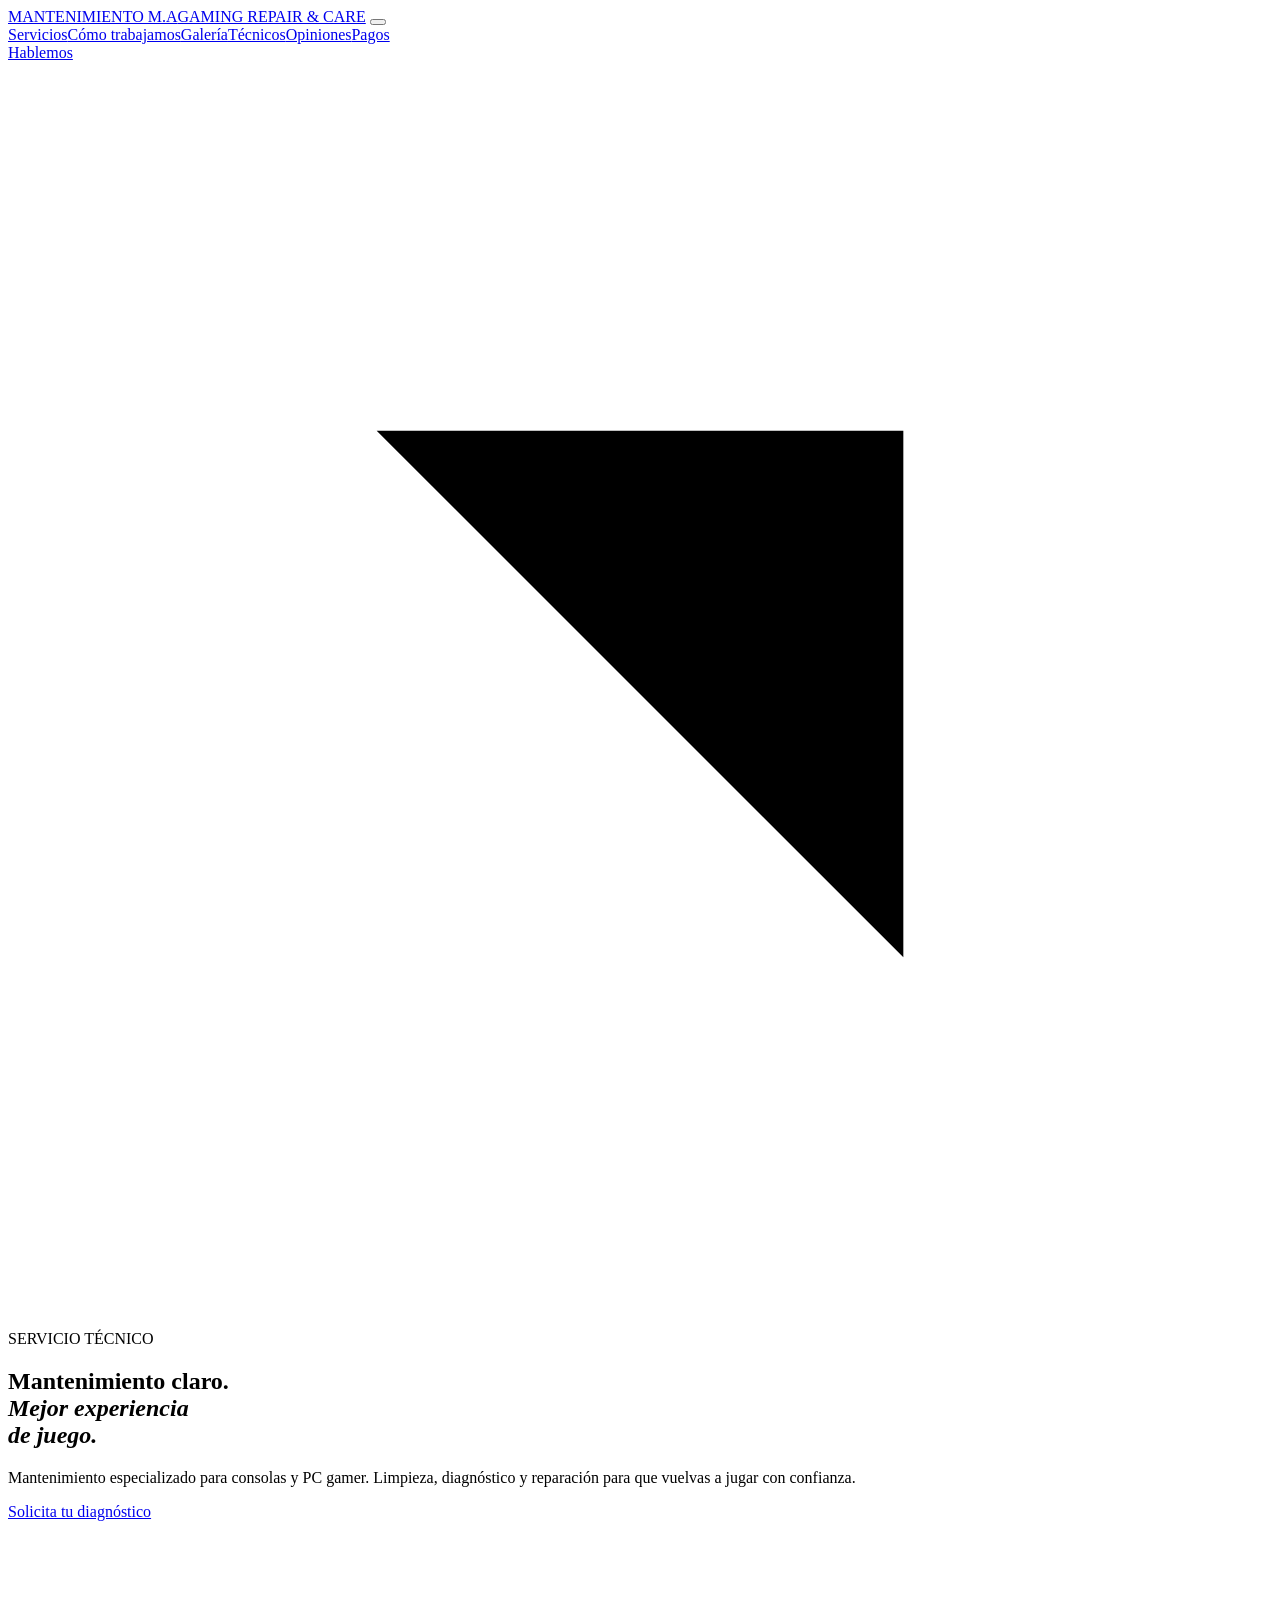
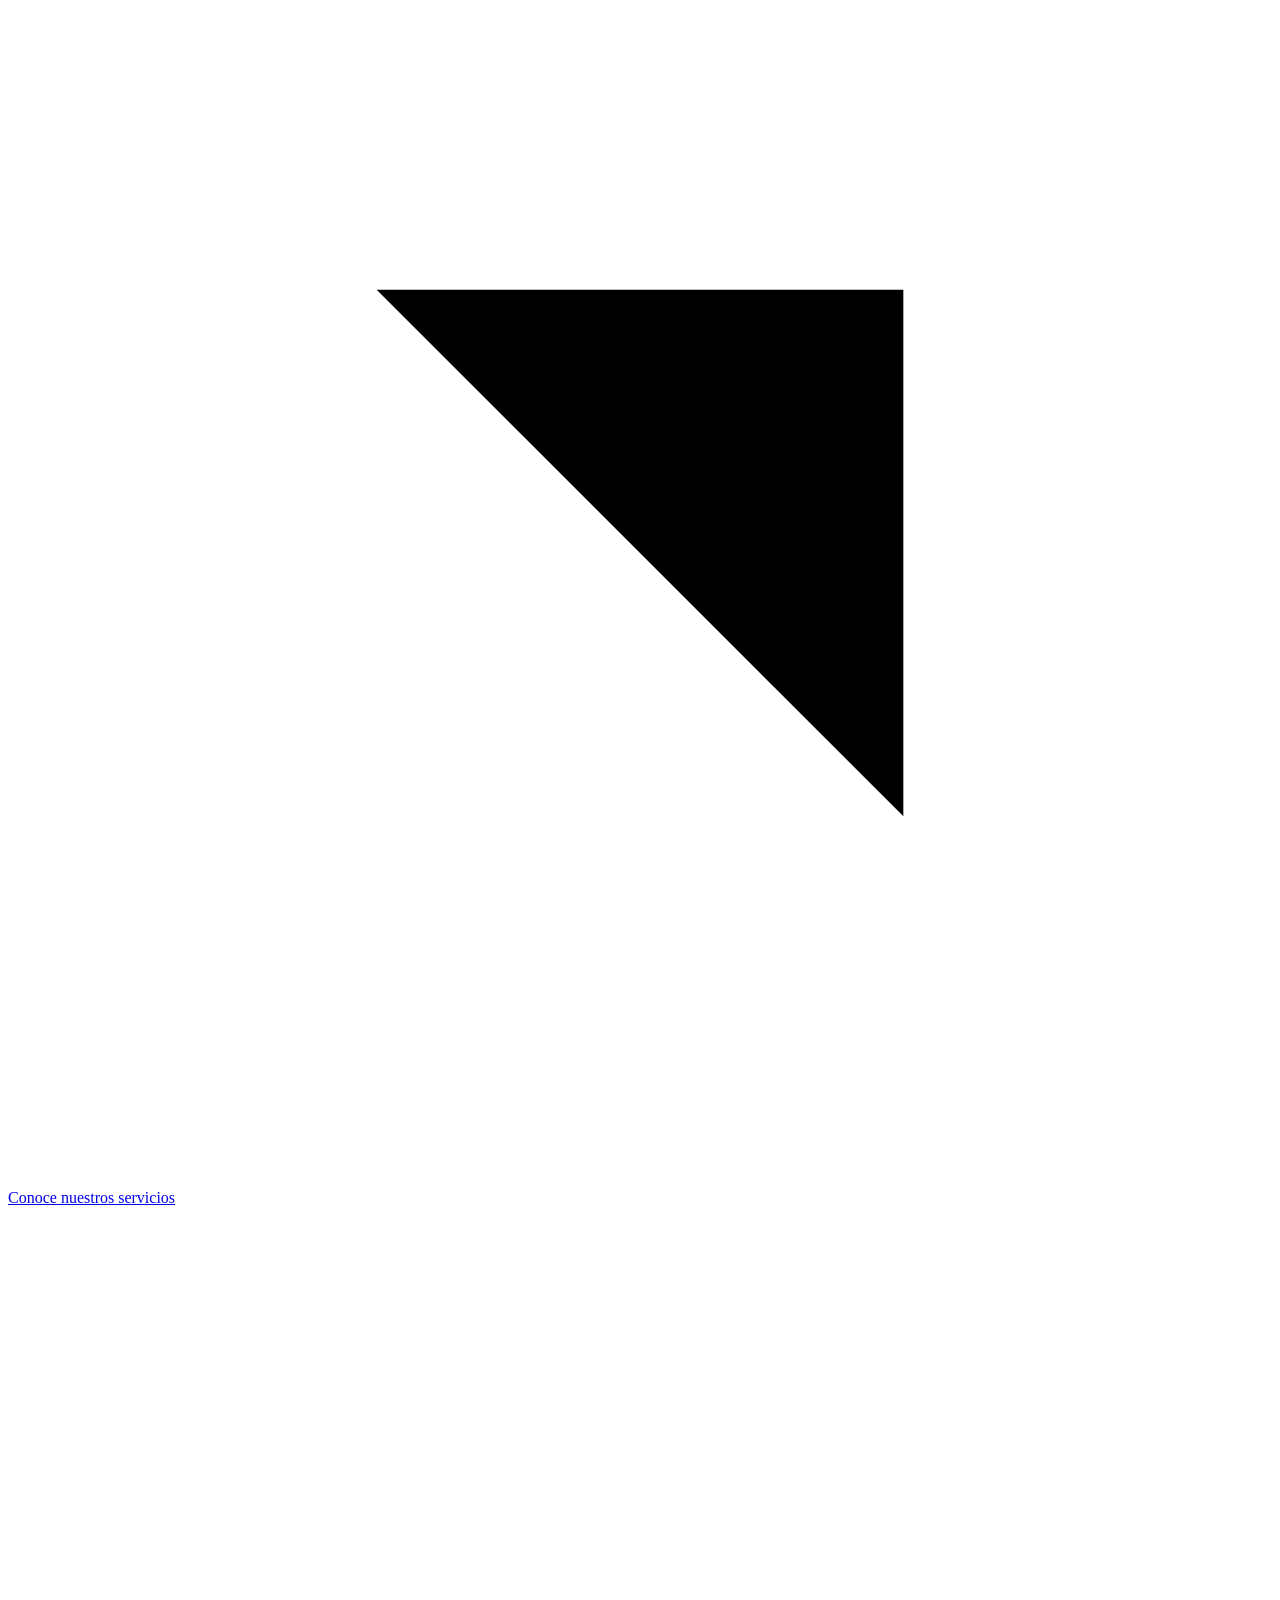
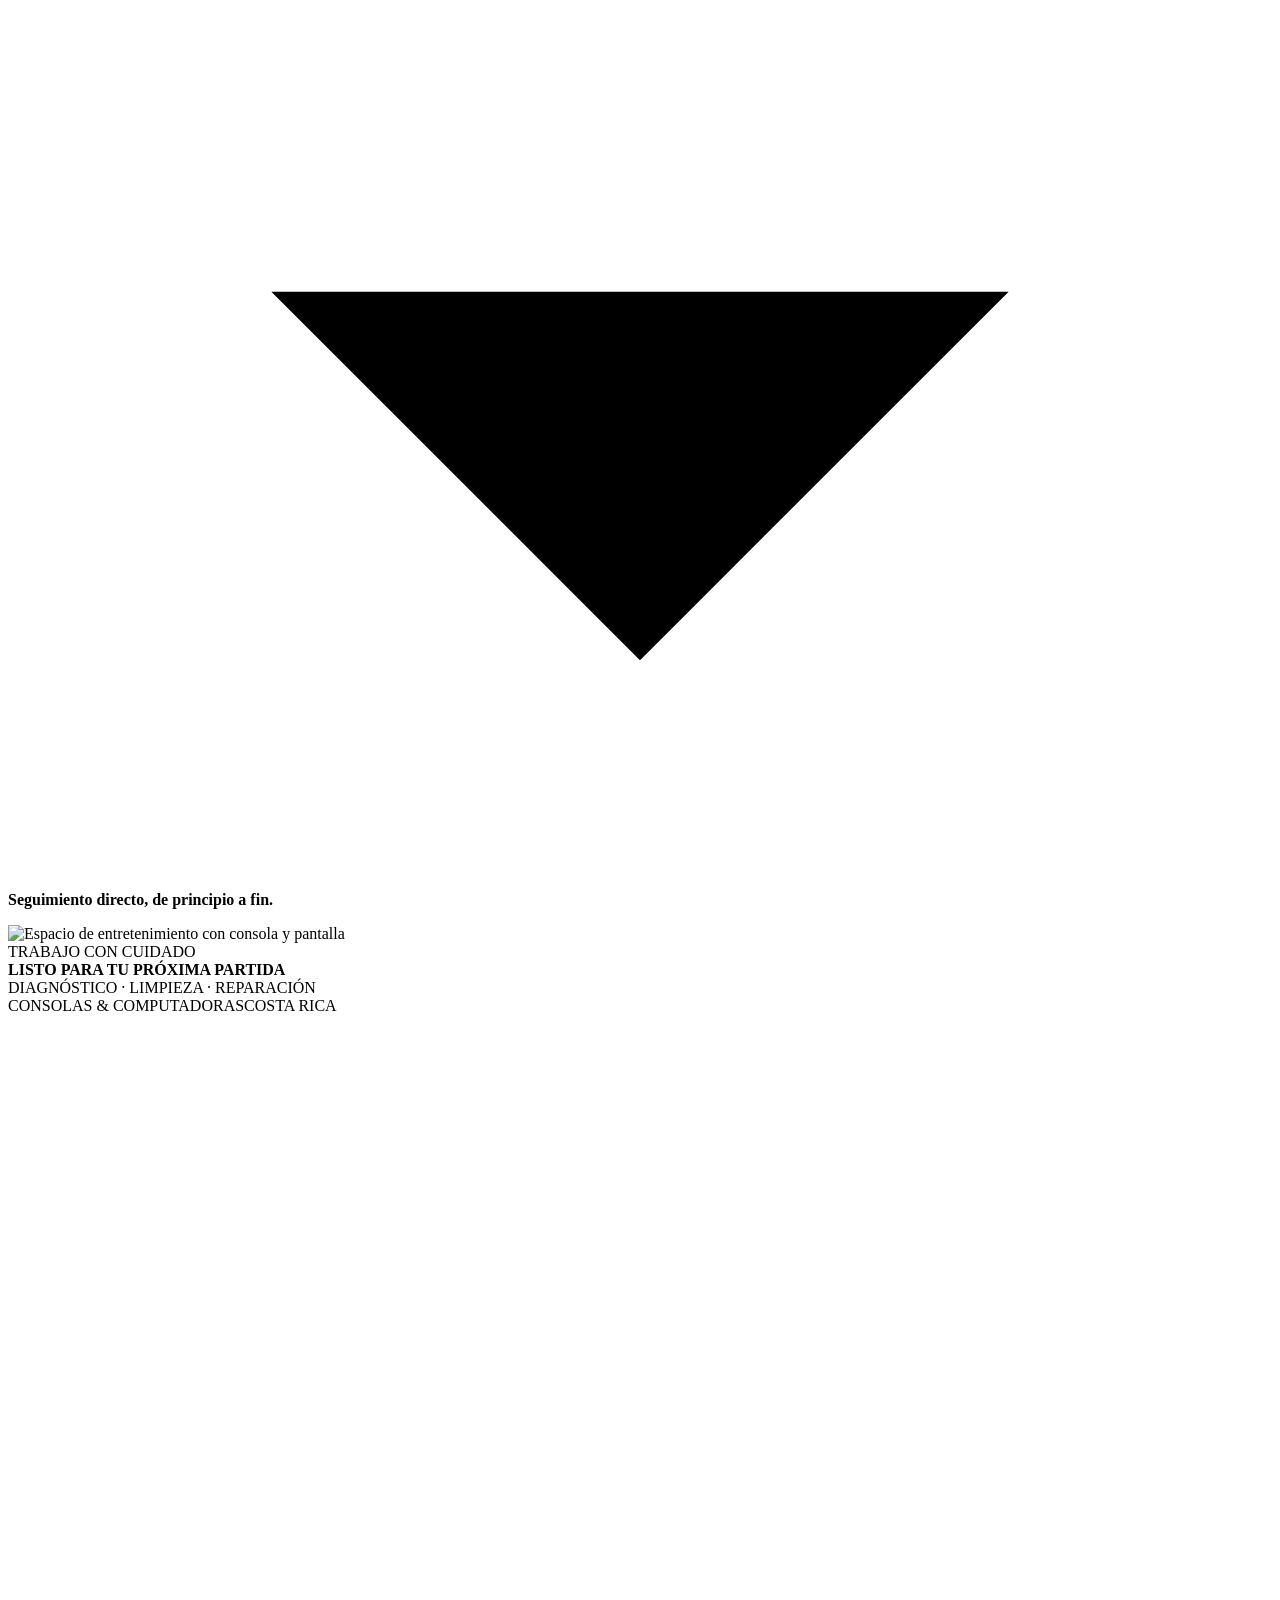
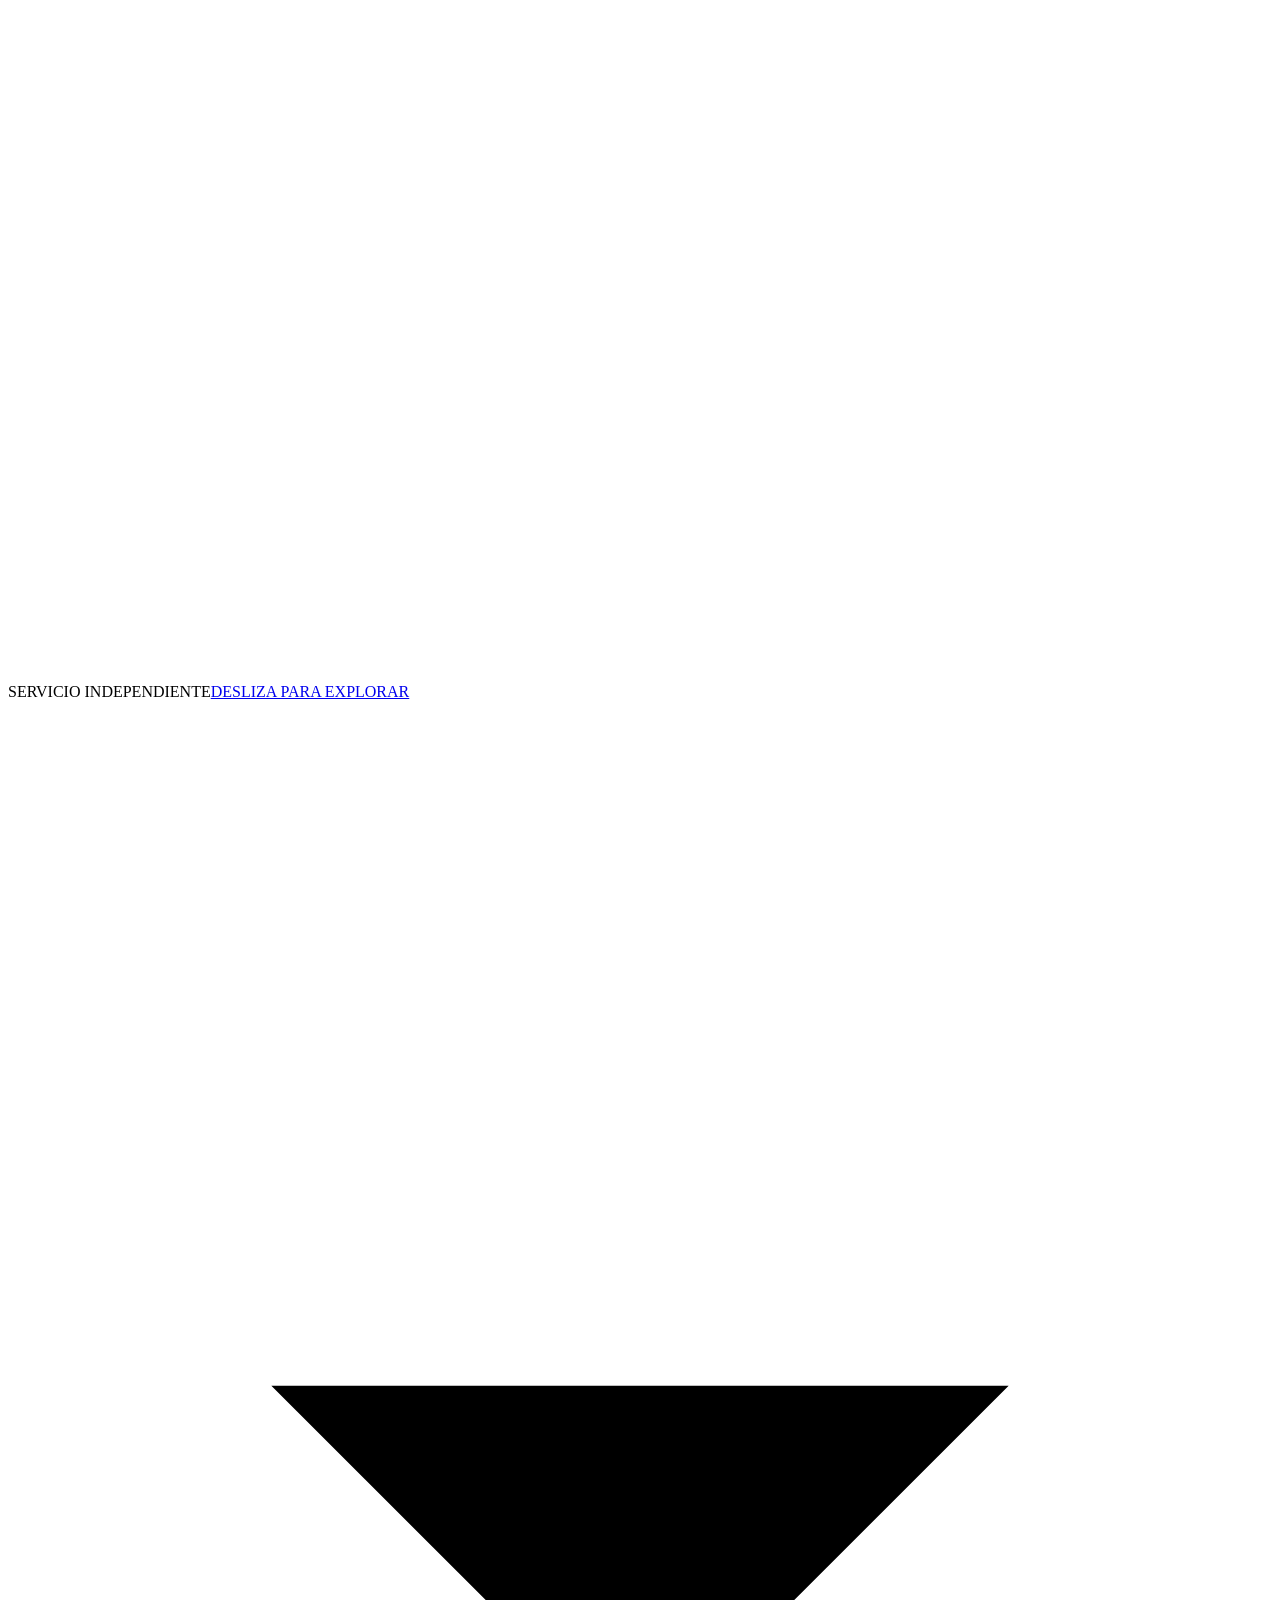
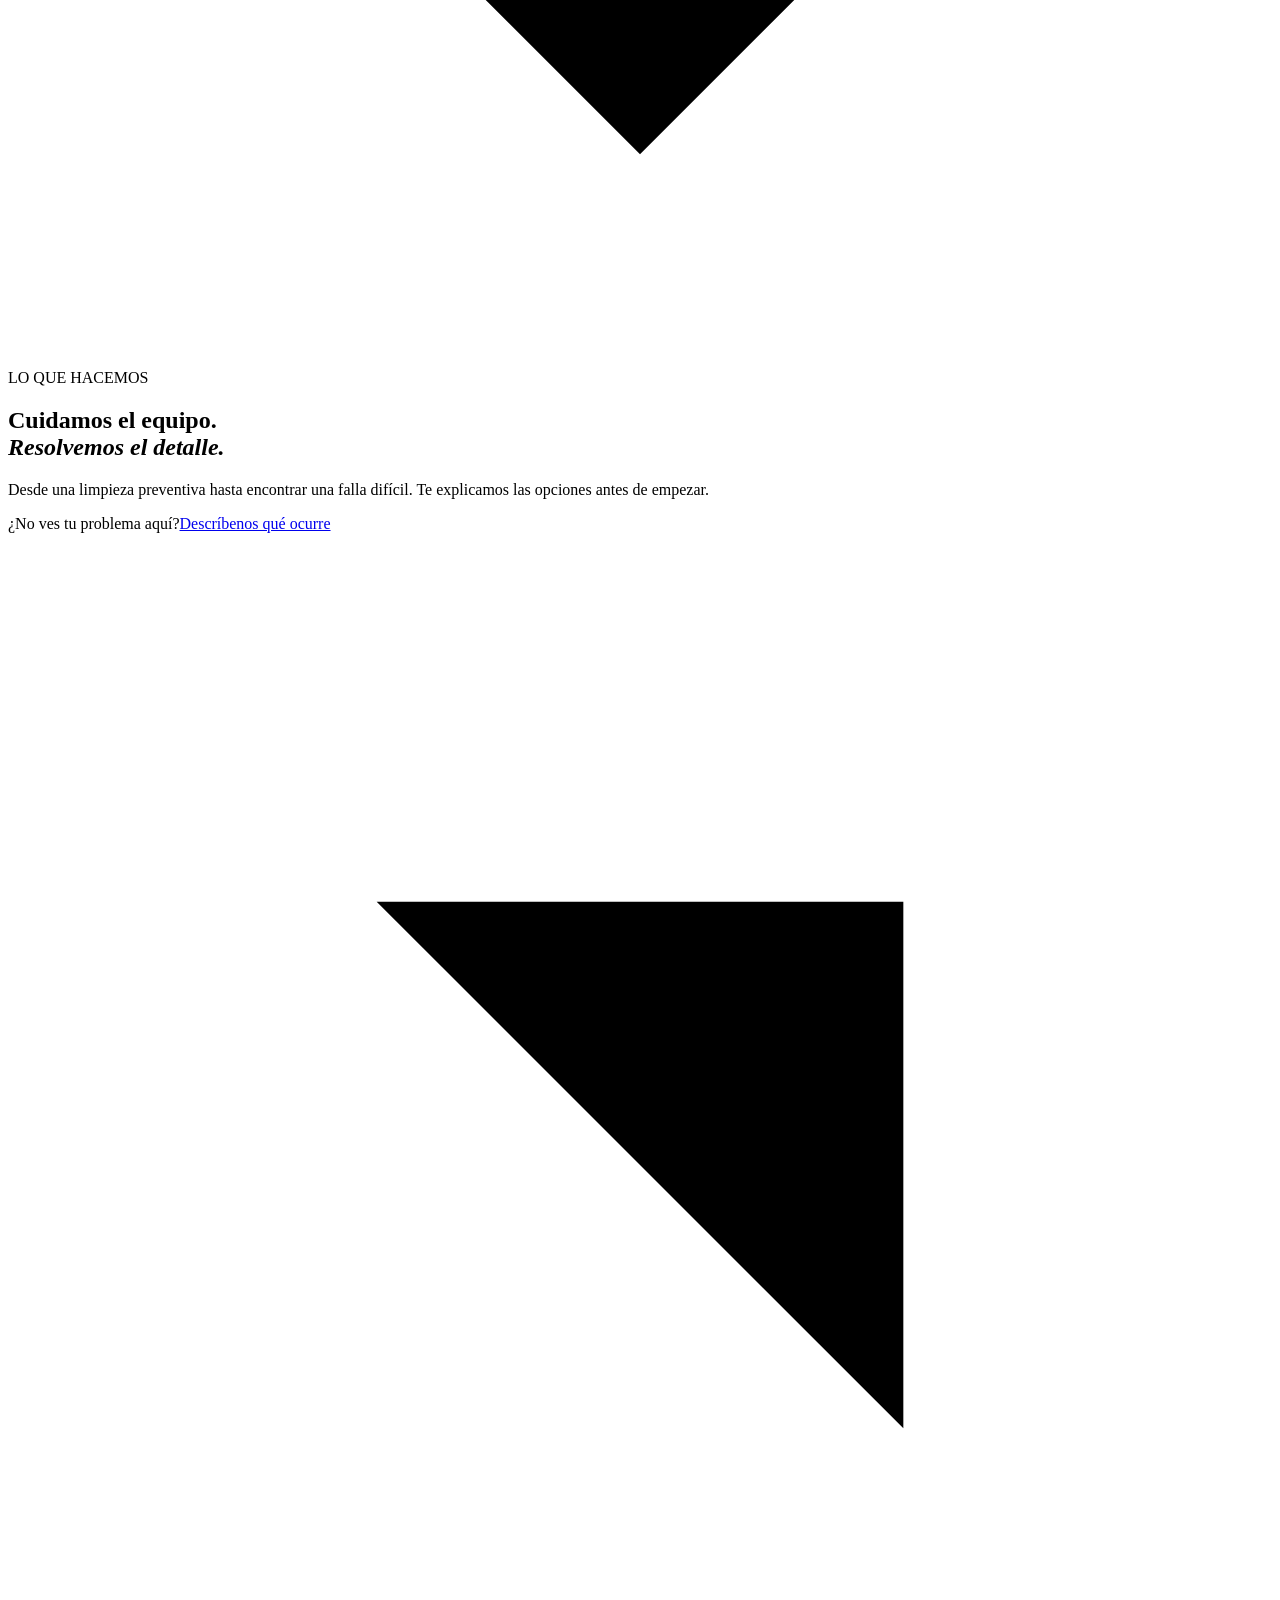
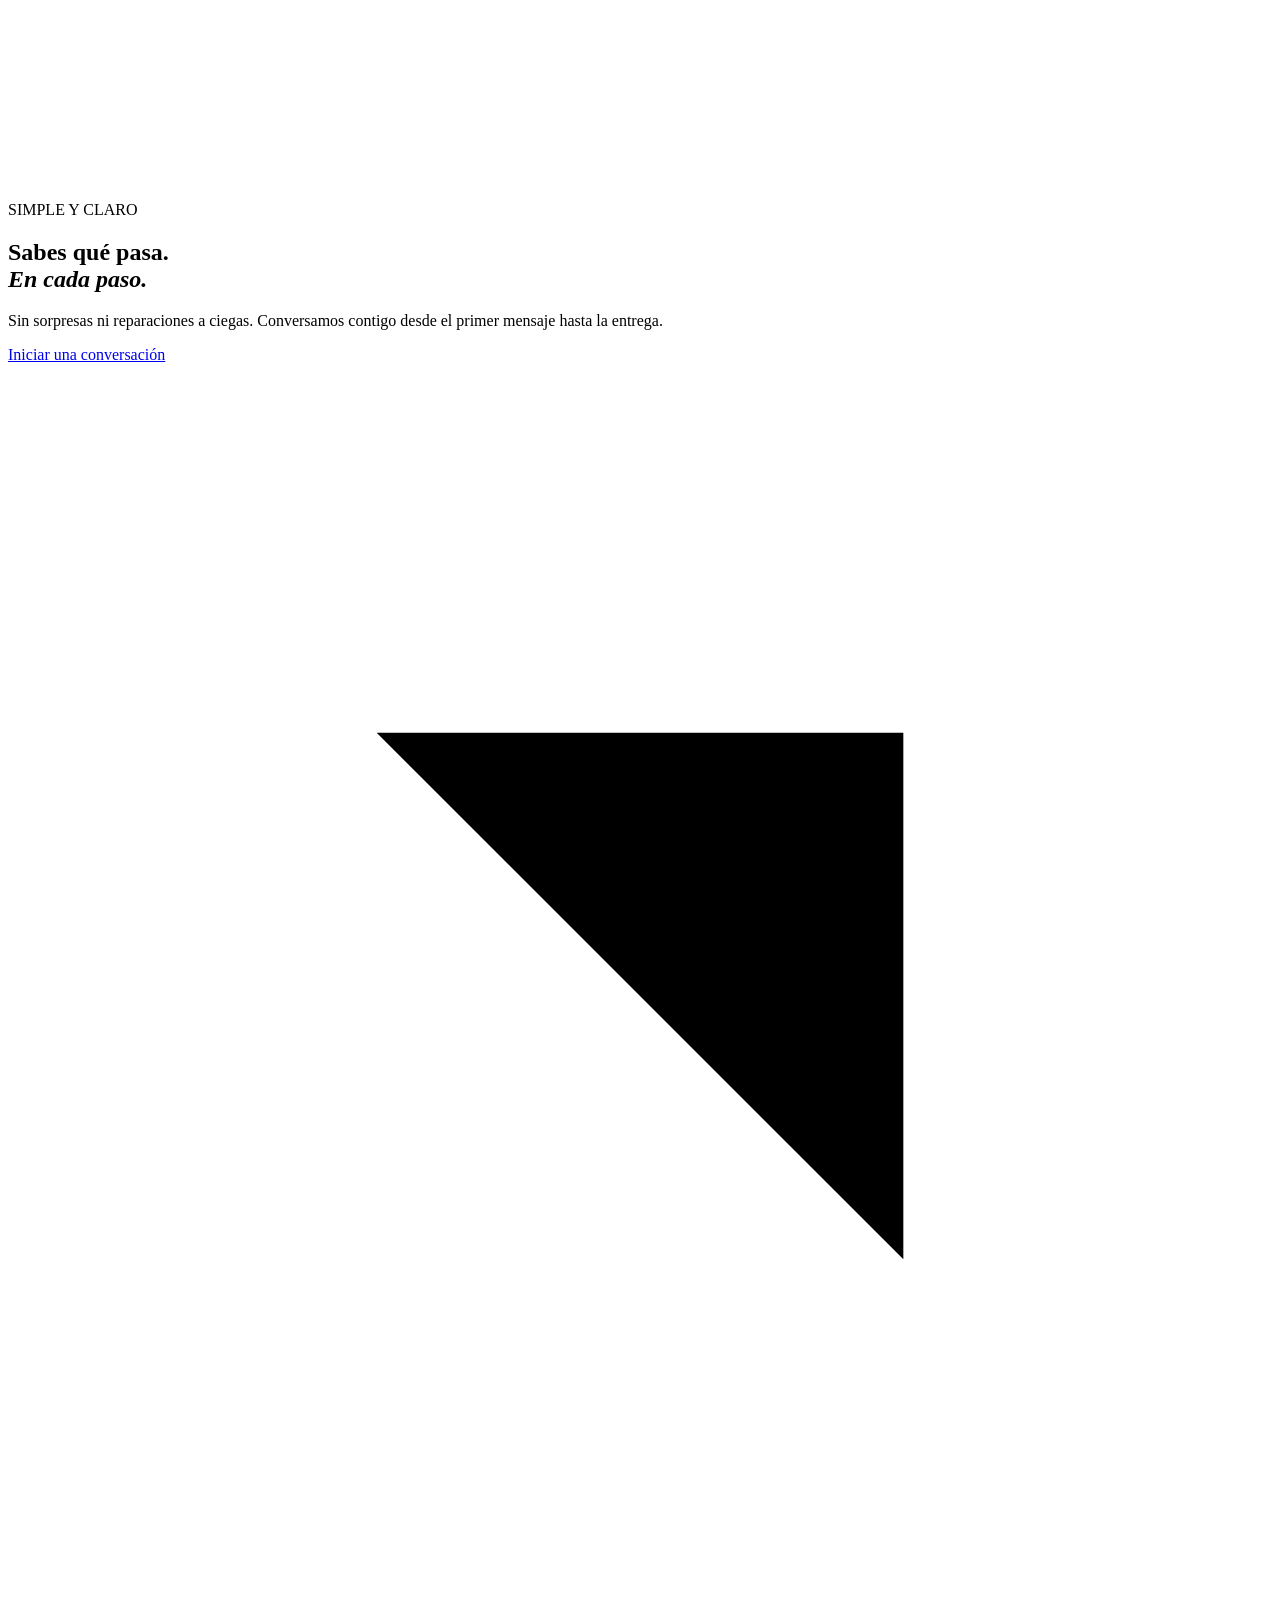
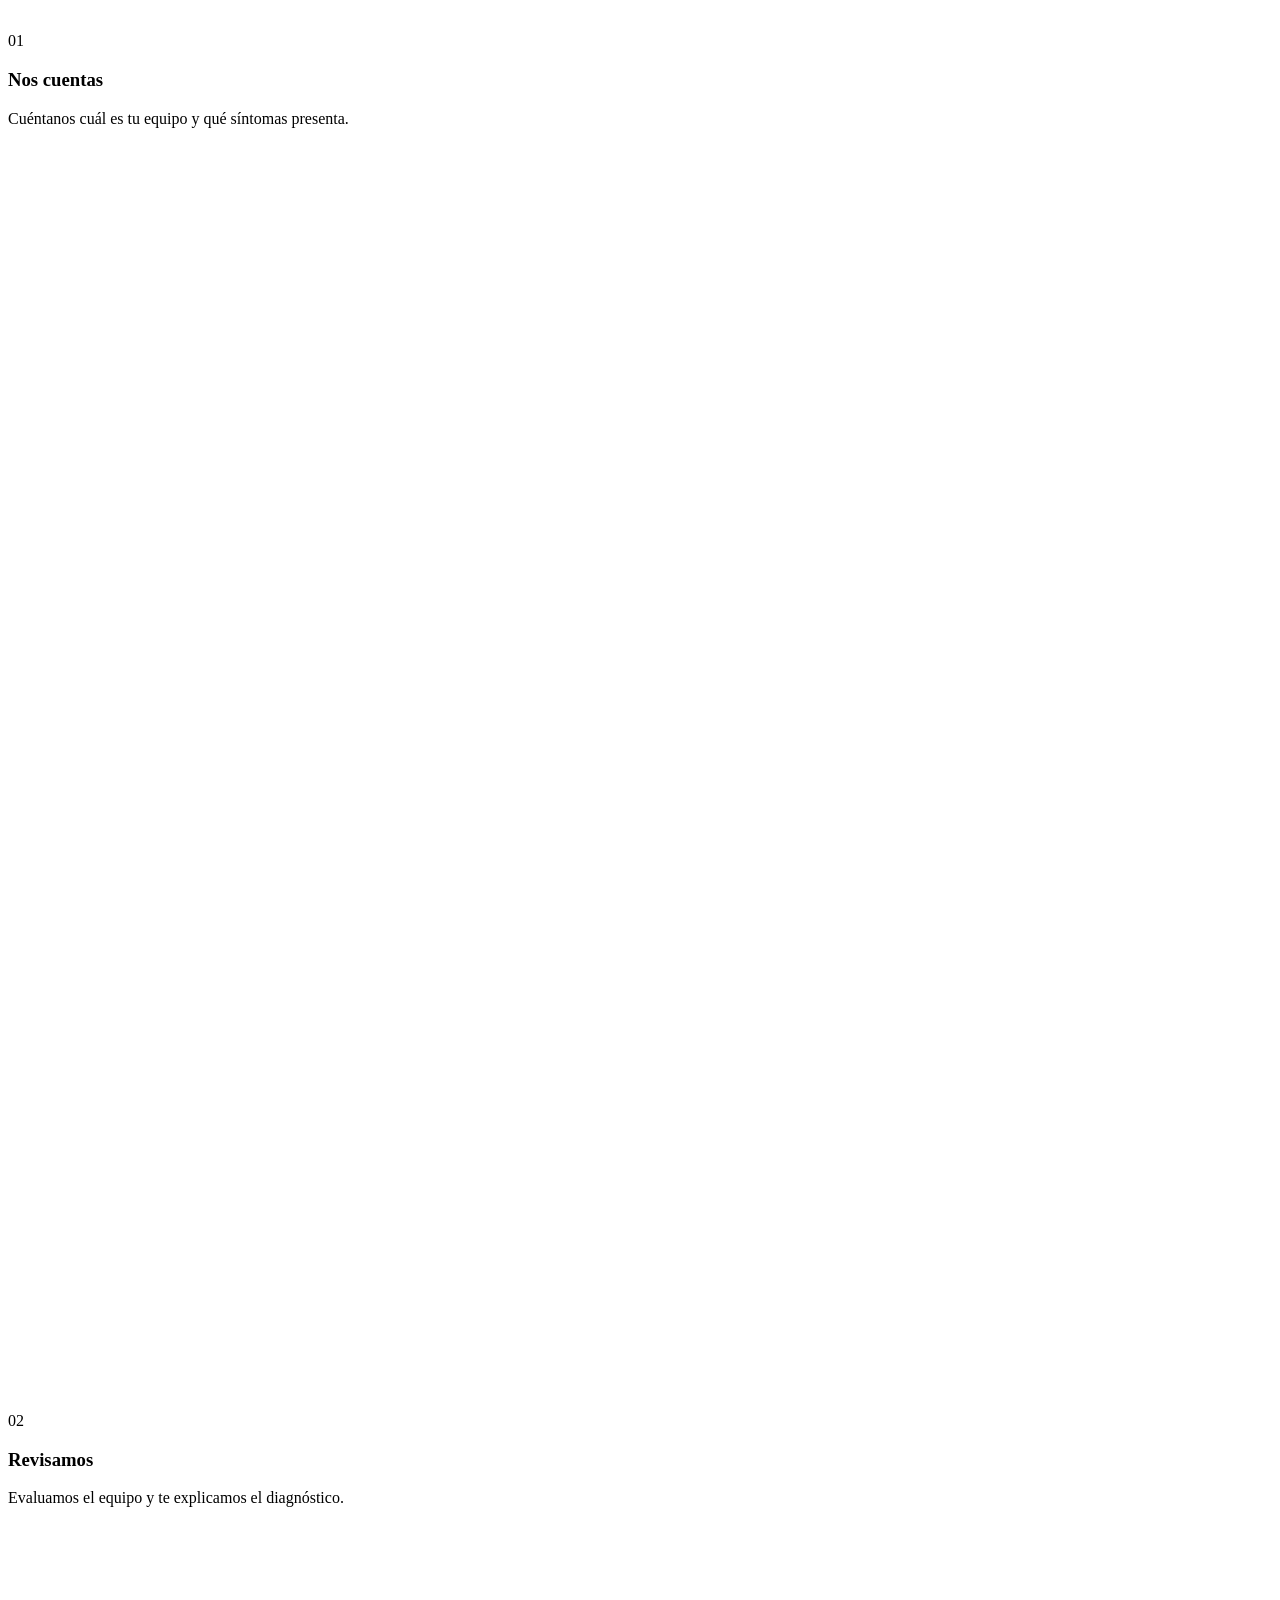
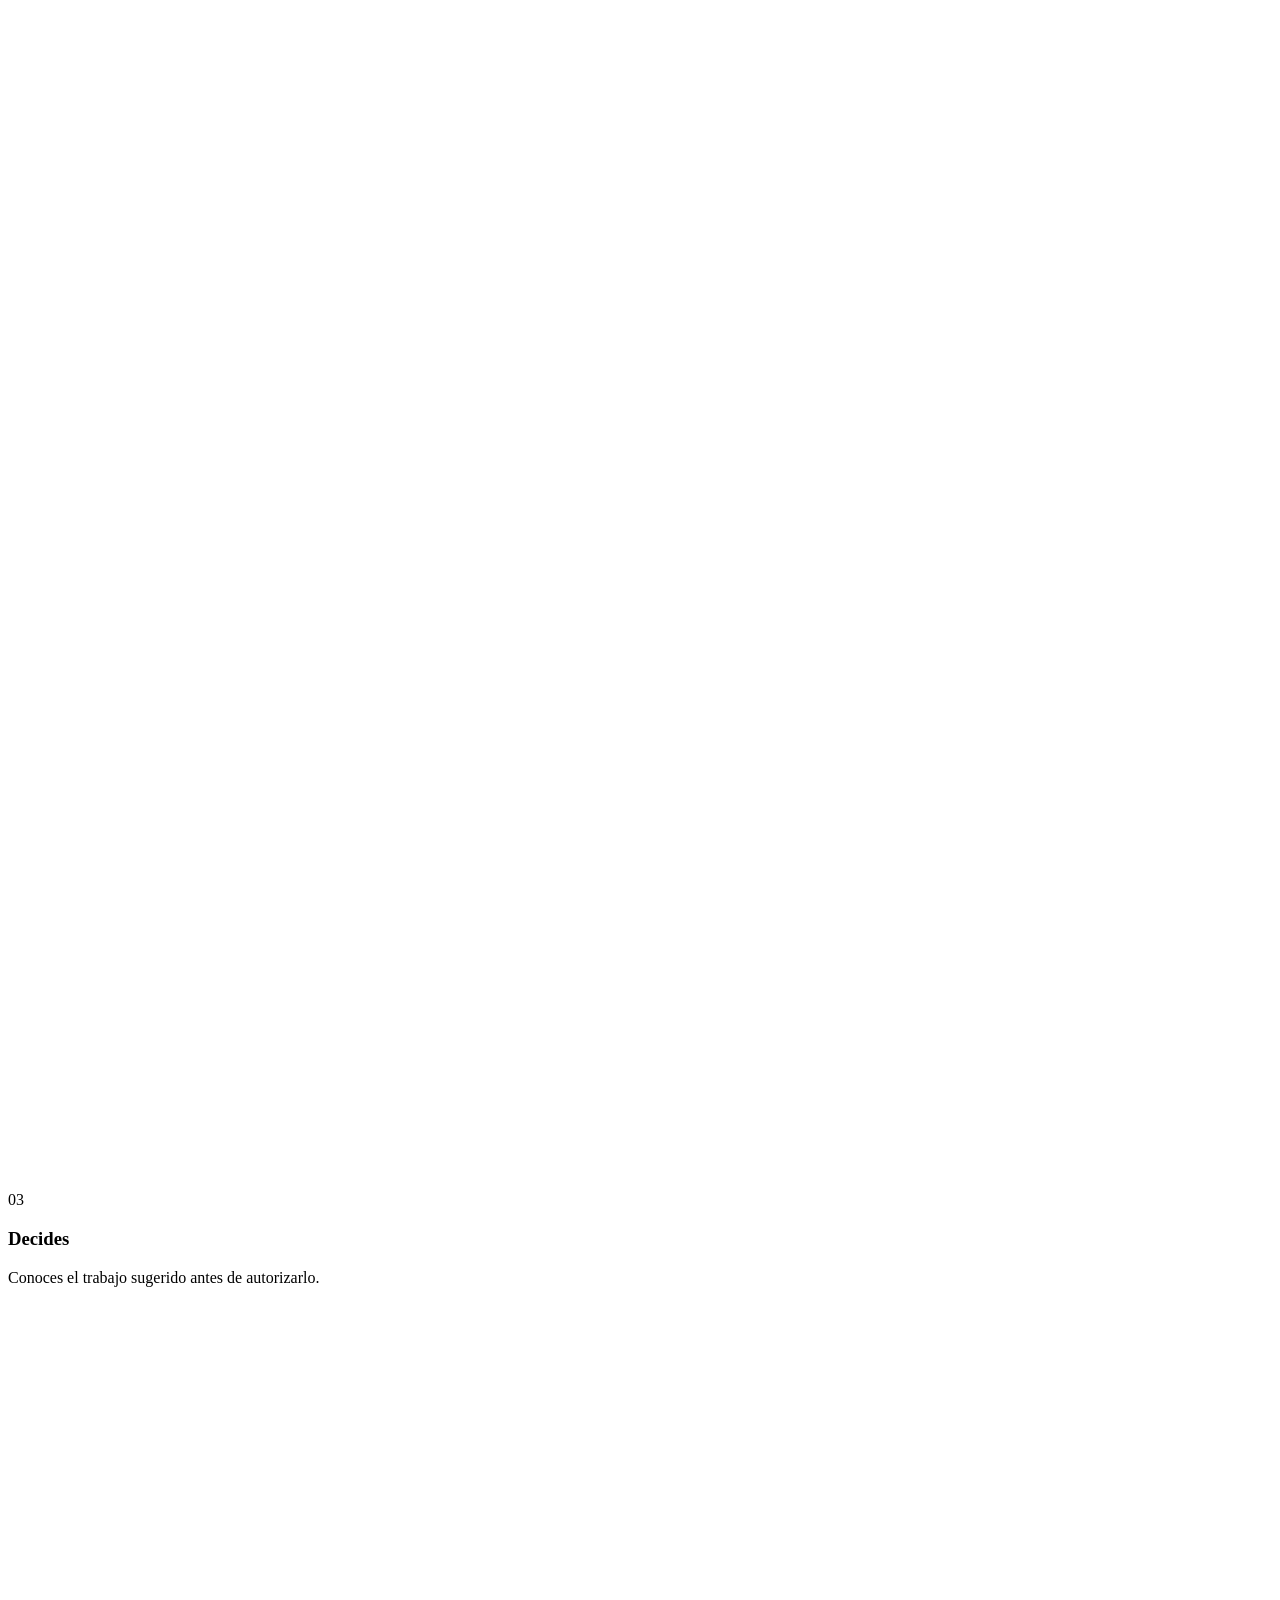
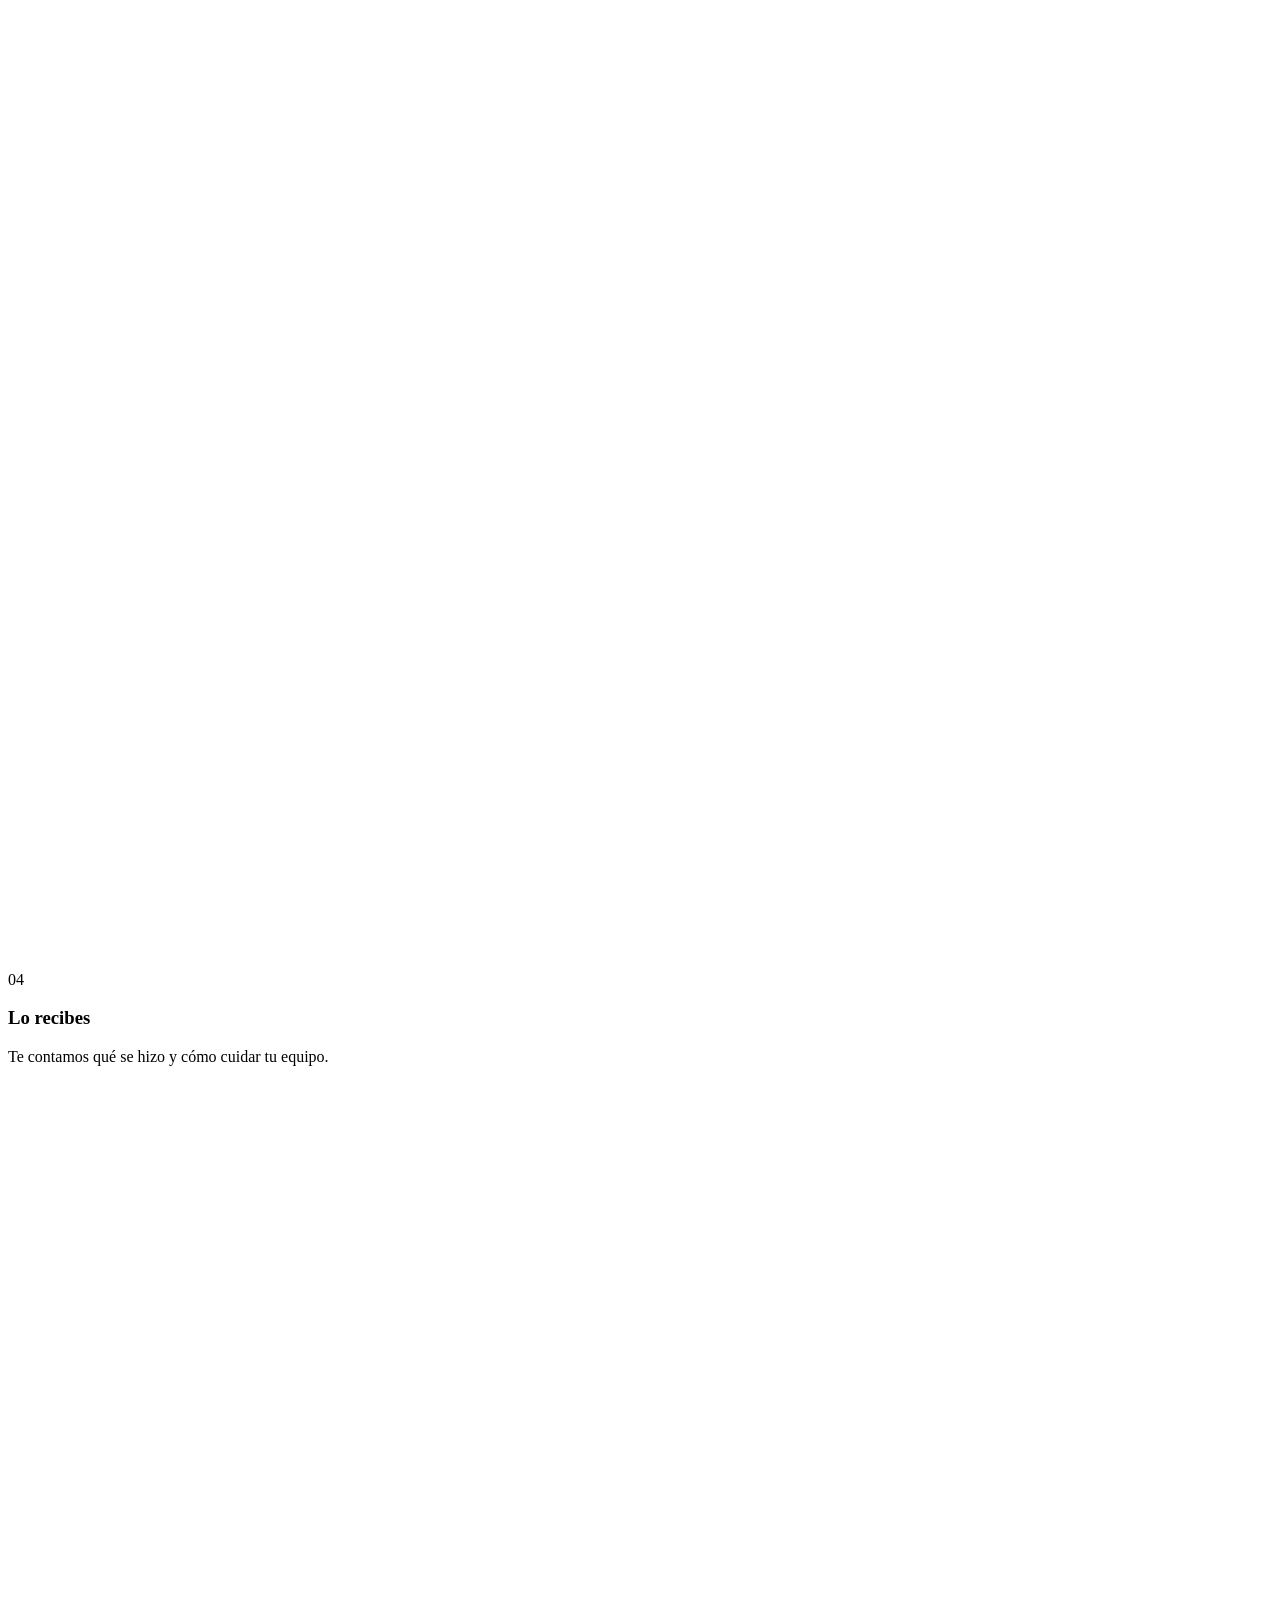
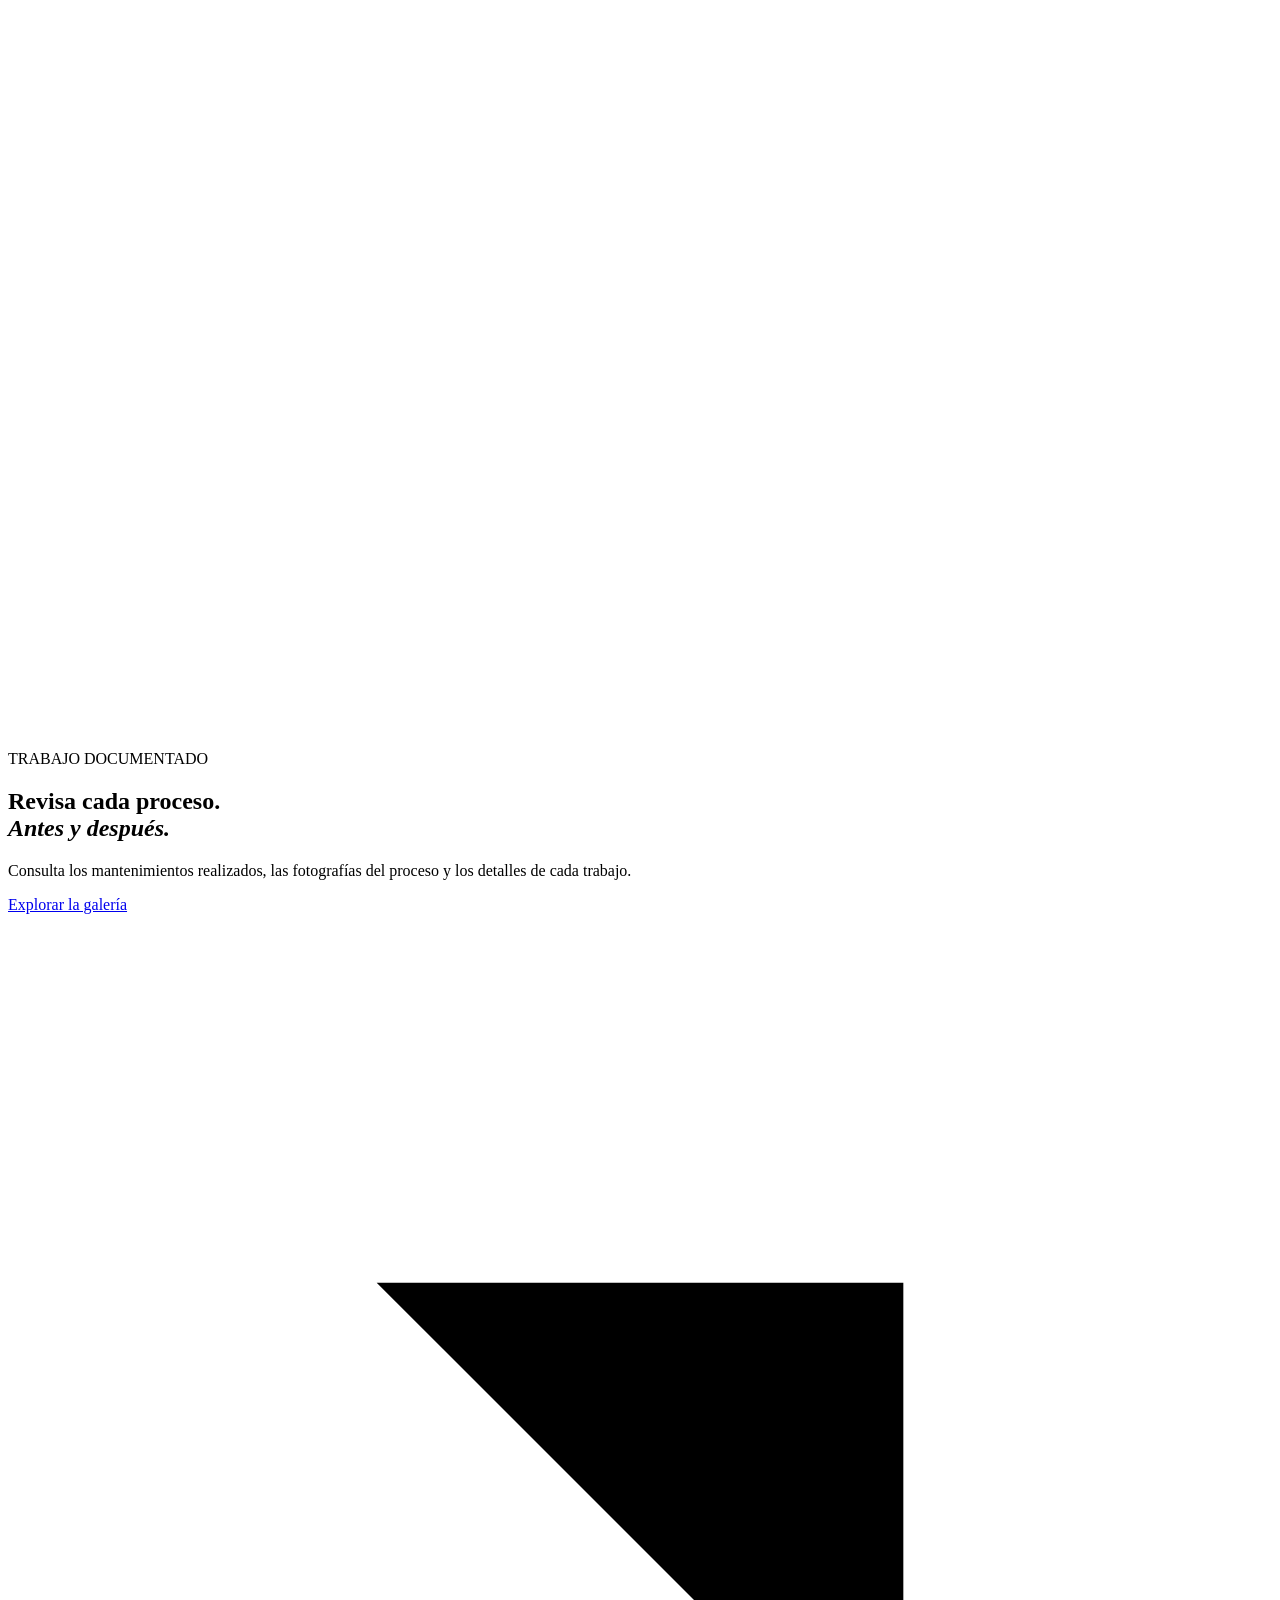
==== commit 301ba5f4: "Add files via upload" ====
--- a/public/index.html
+++ b/public/index.html
@@ -9,21 +9,21 @@
   <link rel="stylesheet" href="/styles.css">
 </head>
 <body>
-  <div class="announcement"><span class="status-dot"></span> Atención personalizada · Diagnóstico antes de reparar <a href="#contacto">Agenda tu revisión <span><svg class="ui-icon" viewBox="0 0 24 24" aria-hidden="true"><path d="M7 17 17 7M7 7h10v10"/></svg></span></a></div>
+  
   <header class="header"><a class="brand" href="#inicio" aria-label="Mantenimiento M.A, inicio"><span class="brand-mark"><i></i><i></i><i></i><i></i></span><span>MANTENIMIENTO M.A<span class="brand-sub">GAMING REPAIR & CARE</span></span></a>
     <button class="menu-toggle" aria-label="Abrir menú" aria-expanded="false"><span></span><span></span></button>
     <nav class="nav"><a href="#servicios">Servicios</a><a href="#proceso">Cómo trabajamos</a><a href="/galeria.html">Galería</a><a href="#equipo">Técnicos</a><a href="#opiniones">Opiniones</a><a href="#pagos">Pagos</a></nav>
     <a class="button button-nav" href="#contacto">Hablemos <span><svg class="ui-icon" viewBox="0 0 24 24" aria-hidden="true"><path d="M7 17 17 7M7 7h10v10"/></svg></span></a>
   </header>
   <main>
-    <section class="hero" id="inicio"><div class="hero-grid"></div><div class="hero-content"><div class="eyebrow"><span class="eyebrow-line"></span> SERVICIO TÉCNICO PARA TU SETUP</div>
+    <section class="hero" id="inicio"><div class="hero-grid"></div><div class="hero-content"><div class="eyebrow"><span class="eyebrow-line"></span> SERVICIO TÉCNICO</div>
       <h1>Mantenimiento claro.<br><em>Mejor experiencia<br>de juego.</em></h1><p class="hero-copy">Mantenimiento especializado para consolas y PC gamer. Limpieza, diagnóstico y reparación para que vuelvas a jugar con confianza.</p>
       <div class="hero-actions"><a class="button button-primary" href="#contacto">Solicita tu diagnóstico <span><svg class="ui-icon" viewBox="0 0 24 24" aria-hidden="true"><path d="M7 17 17 7M7 7h10v10"/></svg></span></a><a class="text-link" href="#servicios">Conoce nuestros servicios <span><svg class="ui-icon" viewBox="0 0 24 24" aria-hidden="true"><path d="M12 4v16m-7-7 7 7 7-7"/></svg></span></a></div>
-      <div class="hero-note"><div class="avatar-stack"><span>M</span><span>A</span></div><p><b>Seguimiento directo, de principio a fin.</b><br>Un diagnóstico claro antes de cada reparación.</p></div>
-    </div><div class="hero-visual"><div class="visual-frame"><img src="https://images.unsplash.com/photo-1593305841991-05c297ba4575?auto=format&fit=crop&w=1400&q=85" alt="Espacio de entretenimiento con consola y pantalla" fetchpriority="high"><div class="frame-shade"></div><div class="image-label"><span>TRABAJO CON CUIDADO<br><b>LISTO PARA TU PRÓXIMA PARTIDA</b></span></div><div class="vertical-label">DIAGNÓSTICO · LIMPIEZA · REPARACIÓN</div></div><div class="hero-index"><span>01</span><div></div><span>04</span></div></div>
+      <div class="hero-note"><p><b>Seguimiento directo, de principio a fin.</b></p></div>
+    </div><div class="hero-visual"><div class="visual-frame"><img src="https://images.unsplash.com/photo-1593305841991-05c297ba4575?auto=format&fit=crop&w=1400&q=85" alt="Espacio de entretenimiento con consola y pantalla" fetchpriority="high"><div class="frame-shade"></div><div class="image-label"><span>TRABAJO CON CUIDADO<br><b>LISTO PARA TU PRÓXIMA PARTIDA</b></span></div><div class="vertical-label">DIAGNÓSTICO · LIMPIEZA · REPARACIÓN</div></div></div>
       <div class="hero-bottom"><span>CONSOLAS & COMPUTADORAS</span><span class="bottom-center">COSTA RICA <span><svg class="ui-icon ui-icon-spark" viewBox="0 0 24 24" aria-hidden="true"><path d="M12 2v20M2 12h20M4.9 4.9l14.2 14.2M19.1 4.9 4.9 19.1"/></svg></span> SERVICIO INDEPENDIENTE</span><a href="#servicios">DESLIZA PARA EXPLORAR <svg class="ui-icon" viewBox="0 0 24 24" aria-hidden="true"><path d="M12 4v16m-7-7 7 7 7-7"/></svg></a></div>
     </section>
-    <section class="trust-strip"><div><span class="strip-icon"><svg class="ui-icon ui-icon-spark" viewBox="0 0 24 24" aria-hidden="true"><path d="M12 2v20M2 12h20M4.9 4.9l14.2 14.2M19.1 4.9 4.9 19.1"/></svg></span><p>Diagnóstico transparente</p></div><div><span class="strip-icon"><svg class="ui-icon" viewBox="0 0 24 24" aria-hidden="true"><path d="M3 12h4l3-8 4 16 3-8h4"/></svg></span><p>Atención directa del equipo</p></div><div><span class="strip-icon"><svg class="ui-icon" viewBox="0 0 24 24" aria-hidden="true"><path d="M7 17 17 7M7 7h10v10"/></svg></span><p>Cuidado en cada intervención</p></div><div><span class="strip-icon"><svg class="ui-icon" viewBox="0 0 24 24" aria-hidden="true"><circle cx="12" cy="12" r="9"/><path d="M12 7v5l3 2"/></svg></span><p>Te mantenemos al tanto</p></div></section>
+
     <section class="section services" id="servicios"><div class="section-heading"><div><div class="eyebrow"><span class="eyebrow-line"></span> LO QUE HACEMOS</div><h2>Cuidamos el equipo.<br><em>Resolvemos el detalle.</em></h2></div><p>Desde una limpieza preventiva hasta encontrar una falla difícil. Te explicamos las opciones antes de empezar.</p></div>
       <div class="service-grid" id="service-grid" aria-live="polite"></div>
       <div class="service-foot"><span>¿No ves tu problema aquí?</span><a href="#contacto">Descríbenos qué ocurre <span><svg class="ui-icon" viewBox="0 0 24 24" aria-hidden="true"><path d="M7 17 17 7M7 7h10v10"/></svg></span></a></div>
@@ -50,9 +50,47 @@
   </div>
 </section>
 <section class="reviews-section section" id="opiniones"><div class="section-heading"><div><div class="eyebrow"><span class="eyebrow-line"></span> OPINIONES DE CLIENTES</div><h2>Tu experiencia<br><em>también cuenta.</em></h2></div><p>Comparte cómo fue el servicio. Las opiniones publicadas aparecen debajo del formulario y se conservan en la base de datos.</p></div><div class="review-form-wrap"><div><span class="form-kicker">COMPARTE TU EXPERIENCIA</span><h3>¿Cómo te fue con M.A?</h3><p>Tu Gmail solo aparecerá en la opinión si marcas la casilla para mostrarlo públicamente.</p></div><form id="review-form"><label>Tu nombre<input name="name" placeholder="¿Cómo te llamamos?" maxlength="48" required></label><div class="review-email-field"><label for="review-email">Tu Gmail</label><input id="review-email" name="email" type="email" placeholder="nombre@gmail.com" autocomplete="email" maxlength="254" required><label class="email-consent"><input type="checkbox" name="showEmail" value="true"><span>Mostrar mi Gmail públicamente junto a mi opinión</span></label></div><label>Servicio<select name="service"><option value="">Selecciona un servicio</option><option>PlayStation 4</option><option>PlayStation 5</option><option>Xbox</option><option>Nintendo Switch</option><option>PC / Laptop</option><option>Otro</option></select></label><label>Calificación<div class="star-picker" role="radiogroup" aria-label="Calificación"><button type="button" data-rating="1" aria-label="1 estrella"><svg class="rating-star" viewBox="0 0 24 24" aria-hidden="true"><path d="m12 2.7 2.85 5.78 6.38.93-4.62 4.5 1.09 6.35L12 17.26l-5.7 3 1.09-6.35-4.62-4.5 6.38-.93L12 2.7Z"/></svg></button><button type="button" data-rating="2" aria-label="2 estrellas"><svg class="rating-star" viewBox="0 0 24 24" aria-hidden="true"><path d="m12 2.7 2.85 5.78 6.38.93-4.62 4.5 1.09 6.35L12 17.26l-5.7 3 1.09-6.35-4.62-4.5 6.38-.93L12 2.7Z"/></svg></button><button type="button" data-rating="3" aria-label="3 estrellas"><svg class="rating-star" viewBox="0 0 24 24" aria-hidden="true"><path d="m12 2.7 2.85 5.78 6.38.93-4.62 4.5 1.09 6.35L12 17.26l-5.7 3 1.09-6.35-4.62-4.5 6.38-.93L12 2.7Z"/></svg></button><button type="button" data-rating="4" aria-label="4 estrellas"><svg class="rating-star" viewBox="0 0 24 24" aria-hidden="true"><path d="m12 2.7 2.85 5.78 6.38.93-4.62 4.5 1.09 6.35L12 17.26l-5.7 3 1.09-6.35-4.62-4.5 6.38-.93L12 2.7Z"/></svg></button><button type="button" data-rating="5" aria-label="5 estrellas"><svg class="rating-star" viewBox="0 0 24 24" aria-hidden="true"><path d="m12 2.7 2.85 5.78 6.38.93-4.62 4.5 1.09 6.35L12 17.26l-5.7 3 1.09-6.35-4.62-4.5 6.38-.93L12 2.7Z"/></svg></button></div><input type="hidden" name="rating" value="5"></label><label class="full-field">Tu comentario<textarea name="text" rows="3" placeholder="Cuéntanos qué te pareció el servicio…" maxlength="500" required></textarea></label><div class="form-footer"><span id="form-message" aria-live="polite">Puedes borrar tu opinión desde el navegador donde la publiques.</span><button class="button button-primary" type="submit">Publicar opinión <span><svg class="ui-icon" viewBox="0 0 24 24" aria-hidden="true"><path d="M7 17 17 7M7 7h10v10"/></svg></span></button></div></form></div><div class="all-reviews-heading"><div><span class="eyebrow"><span class="eyebrow-line"></span> COMUNIDAD M.A</span><h3>Opiniones publicadas</h3></div><div class="review-summary-inline"><strong id="average-rating">—<span>/ 5</span></strong><span class="stars" id="average-stars" aria-label="Sin calificaciones"></span><span id="review-count">0 opiniones</span></div></div><div class="review-list" id="review-list"><div class="empty-reviews"><span><svg class="ui-icon ui-icon-spark" viewBox="0 0 24 24" aria-hidden="true"><path d="M12 2v20M2 12h20M4.9 4.9l14.2 14.2M19.1 4.9 4.9 19.1"/></svg></span><h3>Aún no hay opiniones.</h3><p>Cuando alguien comparta su experiencia, aparecerá aquí.</p></div></div></section>
-    <section class="payment-section" id="pagos"><div class="payment-orbit orbit-one"></div><div class="payment-orbit orbit-two"></div><div class="payment-icon" aria-hidden="true"><svg viewBox="0 0 24 24" focusable="false"><path d="M20.1 11.8a8.1 8.1 0 0 1-12 7.1L4 20l1.1-4A8.1 8.1 0 1 1 20.1 11.8Z"/><path d="M9 8.2c.3-.4.6-.4.9 0l.7 1.5c.1.3.1.5-.1.7l-.5.5c.6 1.2 1.4 2 2.7 2.6l.5-.6c.2-.2.4-.2.7-.1l1.4.7c.3.2.4.4.3.7-.2.9-.9 1.5-1.8 1.5-2.4-.1-5.7-3.2-5.8-5.8 0-.7.4-1.4 1-1.7Z"/></svg></div><div class="payment-copy"><span class="payment-kicker">PAGO FÁCIL · ATENCIÓN DIRECTA</span><h2>¿Tu mantenimiento<br>ya está listo?</h2><p>Coordina el pago de tu servicio directamente con el equipo por WhatsApp. Te compartiremos los métodos disponibles y la confirmación de tu trabajo.</p></div><a class="button payment-button" href="https://wa.me/50688922886?text=Hola%20Mantenimiento%20M.A%2C%20quiero%20coordinar%20el%20pago%20de%20mi%20mantenimiento." target="_blank" rel="noopener"><svg class="whatsapp-mark" viewBox="0 0 24 24" aria-hidden="true"><path d="M20.1 11.8a8.1 8.1 0 0 1-12 7.1L4 20l1.1-4A8.1 8.1 0 1 1 20.1 11.8Z"/><path d="M9 8.2c.3-.4.6-.4.9 0l.7 1.5c.1.3.1.5-.1.7l-.5.5c.6 1.2 1.4 2 2.7 2.6l.5-.6c.2-.2.4-.2.7-.1l1.4.7c.3.2.4.4.3.7-.2.9-.9 1.5-1.8 1.5-2.4-.1-5.7-3.2-5.8-5.8 0-.7.4-1.4 1-1.7Z"/></svg>Haz tu pago en WhatsApp <span><svg class="ui-icon" viewBox="0 0 24 24" aria-hidden="true"><path d="M7 17 17 7M7 7h10v10"/></svg></span></a><small>Atención directa del técnico por WhatsApp.</small></section>
-    <section class="contact-section" id="contacto"><div class="contact-copy"><div class="eyebrow"><span class="eyebrow-line"></span> EL SIGUIENTE PASO ES SENCILLO</div><h2>Cuéntanos.<br><em>Lo revisamos.</em></h2><p>Escríbenos con el modelo y lo que está pasando. Te respondemos personalmente para coordinar el diagnóstico.</p><a class="button button-light" href="https://wa.me/50688922886?text=Hola%20Mantenimiento%20M.A%2C%20quiero%20consultar%20por%20un%20mantenimiento." target="_blank" rel="noopener"><svg class="whatsapp-mark" viewBox="0 0 24 24" aria-hidden="true"><path d="M20.1 11.8a8.1 8.1 0 0 1-12 7.1L4 20l1.1-4A8.1 8.1 0 1 1 20.1 11.8Z"/><path d="M9 8.2c.3-.4.6-.4.9 0l.7 1.5c.1.3.1.5-.1.7l-.5.5c.6 1.2 1.4 2 2.7 2.6l.5-.6c.2-.2.4-.2.7-.1l1.4.7c.3.2.4.4.3.7-.2.9-.9 1.5-1.8 1.5-2.4-.1-5.7-3.2-5.8-5.8 0-.7.4-1.4 1-1.7Z"/></svg>Escribir por WhatsApp <span><svg class="ui-icon" viewBox="0 0 24 24" aria-hidden="true"><path d="M7 17 17 7M7 7h10v10"/></svg></span></a><span class="contact-edit-note">Atención directa del técnico por WhatsApp.</span></div><div class="contact-details"><span class="contact-kicker">ENCUÉNTRANOS AQUÍ</span><a href="mailto:contacto@mantenimientoma.cr">marcoaguilera3458@gmail.com <span><svg class="ui-icon" viewBox="0 0 24 24" aria-hidden="true"><path d="M7 17 17 7M7 7h10v10"/></svg></span></a><div class="contact-row"><span>HORARIO</span><b>Lunes a domingo · Con cita previa</b></div><div class="contact-row"><span>UBICACIÓN</span><b>Cartago . Costa Rica</b></div><div class="contact-row"><span>REDES</span><b>Próximamente</b></div><span class="contact-note">Los datos de contacto son de ejemplo y se pueden actualizar.</span></div></section>
+    <section class="payment-section" id="pagos"><div class="payment-orbit orbit-one"></div><div class="payment-orbit orbit-two"></div><div class="payment-icon" aria-hidden="true"><svg viewBox="0 0 24 24" focusable="false"><path d="M20.1 11.8a8.1 8.1 0 0 1-12 7.1L4 20l1.1-4A8.1 8.1 0 1 1 20.1 11.8Z"/><path d="M9 8.2c.3-.4.6-.4.9 0l.7 1.5c.1.3.1.5-.1.7l-.5.5c.6 1.2 1.4 2 2.7 2.6l.5-.6c.2-.2.4-.2.7-.1l1.4.7c.3.2.4.4.3.7-.2.9-.9 1.5-1.8 1.5-2.4-.1-5.7-3.2-5.8-5.8 0-.7.4-1.4 1-1.7Z"/></svg></div><div class="payment-copy"><span class="payment-kicker">PAGO FÁCIL · ATENCIÓN DIRECTA</span><h2>¿Tu mantenimiento<br>ya está listo?</h2><p>Coordina el pago de tu servicio directamente con el equipo por WhatsApp. Te compartiremos los métodos disponibles y la confirmación de tu trabajo.</p></div><a class="button payment-button" href="https://wa.me/50688922886?text=Confirmar%20la%20forma%20de%20pago" target="_blank" rel="noopener"><svg class="whatsapp-mark" viewBox="0 0 24 24" aria-hidden="true"><path d="M20.1 11.8a8.1 8.1 0 0 1-12 7.1L4 20l1.1-4A8.1 8.1 0 1 1 20.1 11.8Z"/><path d="M9 8.2c.3-.4.6-.4.9 0l.7 1.5c.1.3.1.5-.1.7l-.5.5c.6 1.2 1.4 2 2.7 2.6l.5-.6c.2-.2.4-.2.7-.1l1.4.7c.3.2.4.4.3.7-.2.9-.9 1.5-1.8 1.5-2.4-.1-5.7-3.2-5.8-5.8 0-.7.4-1.4 1-1.7Z"/></svg>Haz tu pago en WhatsApp <span><svg class="ui-icon" viewBox="0 0 24 24" aria-hidden="true"><path d="M7 17 17 7M7 7h10v10"/></svg></span></a><small>Atención directa del técnico por WhatsApp.</small></section>
+    <section class="contact-section" id="contacto"><div class="contact-copy"><div class="eyebrow"><span class="eyebrow-line"></span> EL SIGUIENTE PASO ES SENCILLO</div><h2>Cuéntanos.<br><em>Lo revisamos.</em></h2><p>Escríbenos con el modelo y lo que está pasando. Te respondemos personalmente para coordinar el diagnóstico.</p><a class="button button-light" href="https://wa.me/50688922886?text=Hola%20Mantenimiento%20M.A%2C%20quiero%20consultar%20por%20un%20mantenimiento." target="_blank" rel="noopener"><svg class="whatsapp-mark" viewBox="0 0 24 24" aria-hidden="true"><path d="M20.1 11.8a8.1 8.1 0 0 1-12 7.1L4 20l1.1-4A8.1 8.1 0 1 1 20.1 11.8Z"/><path d="M9 8.2c.3-.4.6-.4.9 0l.7 1.5c.1.3.1.5-.1.7l-.5.5c.6 1.2 1.4 2 2.7 2.6l.5-.6c.2-.2.4-.2.7-.1l1.4.7c.3.2.4.4.3.7-.2.9-.9 1.5-1.8 1.5-2.4-.1-5.7-3.2-5.8-5.8 0-.7.4-1.4 1-1.7Z"/></svg>Escribir por WhatsApp <span><svg class="ui-icon" viewBox="0 0 24 24" aria-hidden="true"><path d="M7 17 17 7M7 7h10v10"/></svg></span></a><span class="contact-edit-note">Atención directa del técnico por WhatsApp.</span></div><div class="contact-details"><span class="contact-kicker">ENCUÉNTRANOS AQUÍ</span><a href="mailto:marcoaguilera3458@gmail.com">marcoaguilera3458@gmail.com <span><svg class="ui-icon" viewBox="0 0 24 24" aria-hidden="true"><path d="M7 17 17 7M7 7h10v10"/></svg></span></a><div class="contact-row"><span>HORARIO</span><b>Lunes a domingo · Con cita previa</b></div><div class="contact-row"><span>UBICACIÓN</span><b>Cartago . Costa Rica</b></div><div class="contact-row"><span>REDES</span><b>Próximamente</b></div></div></section>
   </main>
-  <footer class="footer"><div class="footer-main"><a class="brand footer-brand" href="#inicio"><span class="brand-mark"><i></i><i></i><i></i><i></i></span><span>MANTENIMIENTO M.A<span class="brand-sub">GAMING REPAIR & CARE</span></span></a><p>Tecnología en buenas manos.<br>Un equipo que responde.</p><a href="/admin.html" class="button admin-entry">ADMIN · FOTOS <span><svg class="ui-icon" viewBox="0 0 24 24" aria-hidden="true"><path d="M7 17 17 7M7 7h10v10"/></svg></span></a></div><div class="footer-bottom"><span>© <span id="year"></span> MANTENIMIENTO M.A</span><span>HECHO CON CUIDADO EN COSTA RICA <span class="footer-star"><svg class="ui-icon ui-icon-spark" viewBox="0 0 24 24" aria-hidden="true"><path d="M12 2v20M2 12h20M4.9 4.9l14.2 14.2M19.1 4.9 4.9 19.1"/></svg></span></span><a href="mailto:contacto@mantenimientoma.cr">CONTACTO</a></div></footer>
+  <footer class="footer footer-pro">
+  <div class="footer-shell">
+    <div class="footer-upper">
+      <div class="footer-identity">
+        <a class="brand footer-brand" href="#inicio" aria-label="Mantenimiento M.A, volver al inicio">
+          <span class="brand-mark"><i></i><i></i><i></i><i></i></span>
+          <span>MANTENIMIENTO M.A<span class="brand-sub">GAMING REPAIR &amp; CARE</span></span>
+        </a>
+        <p>Mantenimiento y reparación para consolas y computadoras, con atención clara en cada etapa.</p>
+        <span class="footer-location"><svg viewBox="0 0 24 24" aria-hidden="true"><path d="M20 10c0 5-8 12-8 12S4 15 4 10a8 8 0 1 1 16 0Z"/><circle cx="12" cy="10" r="2.5"/></svg>Cartago, Costa Rica</span>
+      </div>
+      <nav class="footer-column" aria-label="Enlaces del sitio">
+        <h2>Explora</h2>
+        <a href="#servicios">Servicios</a>
+        <a href="#proceso">Cómo trabajamos</a>
+        <a href="/galeria.html">Galería de trabajos</a>
+        <a href="#equipo">Técnicos</a>
+        <a href="#opiniones">Opiniones</a>
+      </nav>
+      <div class="footer-column footer-contact-links">
+        <h2>Contacto</h2>
+        <a href="https://wa.me/50688922886?text=Hola%20Mantenimiento%20M.A%2C%20quiero%20consultar%20por%20un%20mantenimiento." target="_blank" rel="noopener">WhatsApp <span>+506 8892 2886</span></a>
+        <a href="mailto:marcoaguilera3458@gmail.com">Correo <span>marcoaguilera3458@gmail.com</span></a>
+        <a href="/admin.html">Administración Técnica</a>
+      </div>
+      <div class="footer-cta-block">
+        <span class="footer-kicker">ATENCIÓN CON CITA PREVIA</span>
+        <h2>Tu equipo,<br>listo para volver.</h2>
+        <p>Cuéntanos qué está pasando y coordinamos una revisión.</p>
+        <a class="footer-cta" href="https://wa.me/50688922886?text=Hola%20Mantenimiento%20M.A%2C%20quiero%20consultar%20por%20un%20mantenimiento." target="_blank" rel="noopener">Contactar al técnico <svg viewBox="0 0 24 24" aria-hidden="true"><path d="M7 17 17 7M7 7h10v10"/></svg></a>
+      </div>
+    </div>
+    <div class="footer-bottom">
+      <span>© <span id="year"></span> MANTENIMIENTO M.A</span>
+      <span>Servicio técnico para consolas y computadoras</span>
+      <a href="#inicio">Volver arriba <svg viewBox="0 0 24 24" aria-hidden="true"><path d="M12 20V4m-7 7 7-7 7 7"/></svg></a>
+    </div>
+  </div>
+</footer>
   <script src="/app.js" defer></script>
 </body></html>
